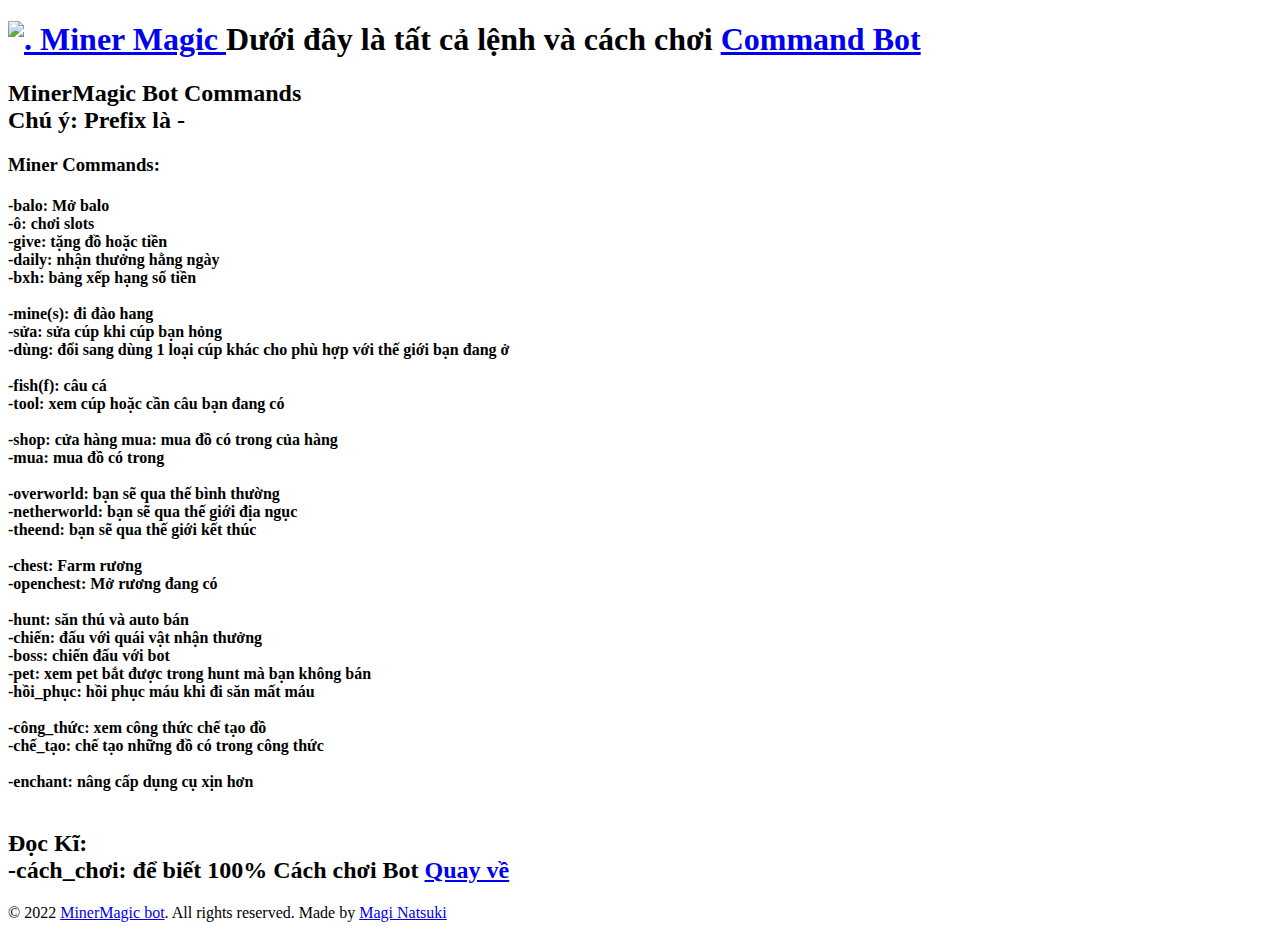
==== about.html @ 50776cfc "Add files via upload" ====
<!DOCTYPE html>
<html>
<head>
	<meta charset="utf-8">
	<meta name="viewport" content="width=device-width, initial-scale=1">
	<title>About Cách Chơi</title>
    <link rel="icon" href="https://image.lag.vn/upload/news/19/08/31/fhbtg_PKHI.jpg" />
    <link href="about.css" rel="stylesheet">

    <!-- link css hay animation giúp làm đẹp web hơn -->
    <link
      href="https://cdn.jsdelivr.net/npm/bootstrap@5.0.0-beta3/dist/css/bootstrap.min.css"
      rel="stylesheet"
      integrity="sha384-eOJMYsd53ii+scO/bJGFsiCZc+5NDVN2yr8+0RDqr0Ql0h+rP48ckxlpbzKgwra6"
      crossorigin="anonymous"
    />


</head>
<body>

	<div>
		<h1 class="tieude">
			<a id="daude" class="navbar-brand" href="#">
			            <img src="https://cdn.discordapp.com/avatars/895992562714824755/8bc21702e89a208ddfeadf4882bdf18c.webp?size=1024" alt="." width="30" height="30" class="d-inline-block align-text-top">
			            Miner Magic
			 </a>

			Dưới đây là tất cả lệnh và cách chơi
			<a class="navbar-brand" href="#command_miners">Command Bot</a>
		</h1>
		<h2 class="tieudenho1">
			MinerMagic Bot Commands<br>
			Chú ý: Prefix là -
		</h2>
		<h3 class="command_miner" id="command_miners">
			Miner Commands:
		</h3>
		
		<div class="command"></div>
		<div class="command_dulieu">
		  <div class="block">
			<h4 class="command_dulieu_text">
				-balo: Mở balo<br>
				-ô: chơi slots<br>
				-give: tặng đồ hoặc tiền<br>
	            -daily: nhận thưởng hằng ngày<br>
	            -bxh: bảng xếp hạng số tiền<br><br>

	            -mine(s): đi đào hang<br>
	            -sửa: sửa cúp khi cúp bạn hỏng<br>
	            -dùng: đổi sang dùng 1 loại cúp khác cho phù hợp với thế giới bạn đang ở<br><br>

	            -fish(f): câu cá<br>
	            -tool: xem cúp hoặc cần câu bạn đang có<br><br>

				-shop: cửa hàng mua: mua đồ có trong của hàng<br>
				-mua: mua đồ có trong <br><br>

	            -overworld: bạn sẽ qua thế bình thường<br>
	            -netherworld: bạn sẽ qua thế giới địa ngục<br>
	            -theend: bạn sẽ qua thế giới kết thúc<br><br>
	            
	            -chest: Farm rương<br>
	            -openchest: Mở rương đang có<br><br>

	            -hunt: săn thú và auto bán<br>
	            -chiến: đấu với quái vật nhận thưởng<br>
	            -boss: chiến đấu với bot<br>
	            -pet: xem pet bắt được trong hunt mà bạn không bán<br>
	            -hồi_phục: hồi phục máu khi đi săn mất máu<br><br>

	            -công_thức: xem công thức chế tạo đồ<br>
	            -chế_tạo: chế tạo những đồ có trong công thức<br><br>

	            -enchant: nâng cấp dụng cụ xịn hơn<br><br>

			</h4>
				<h2 class="command_dulieu_text2">

				Đọc Kĩ:<br>
		        -cách_chơi: để biết 100% Cách chơi Bot
		        <a class="exi" href="#daude">Quay về</a>

	    	</h2>
	     </div>
		</div>
		<div>
		</div>
	</div>
    <div class="footer">
              <p>
                © 2022
                <a href="https://discord.com/api/oauth2/authorize?client_id=895992562714824755&permissions=8&scope=bot"
                  >MinerMagic bot</a
                >. All rights reserved. Made by
                <a href="https://discord.gg/cJA3XcB8M4">Magi Natsuki</a>
                
              </p>
      </div>

</body>
</html>
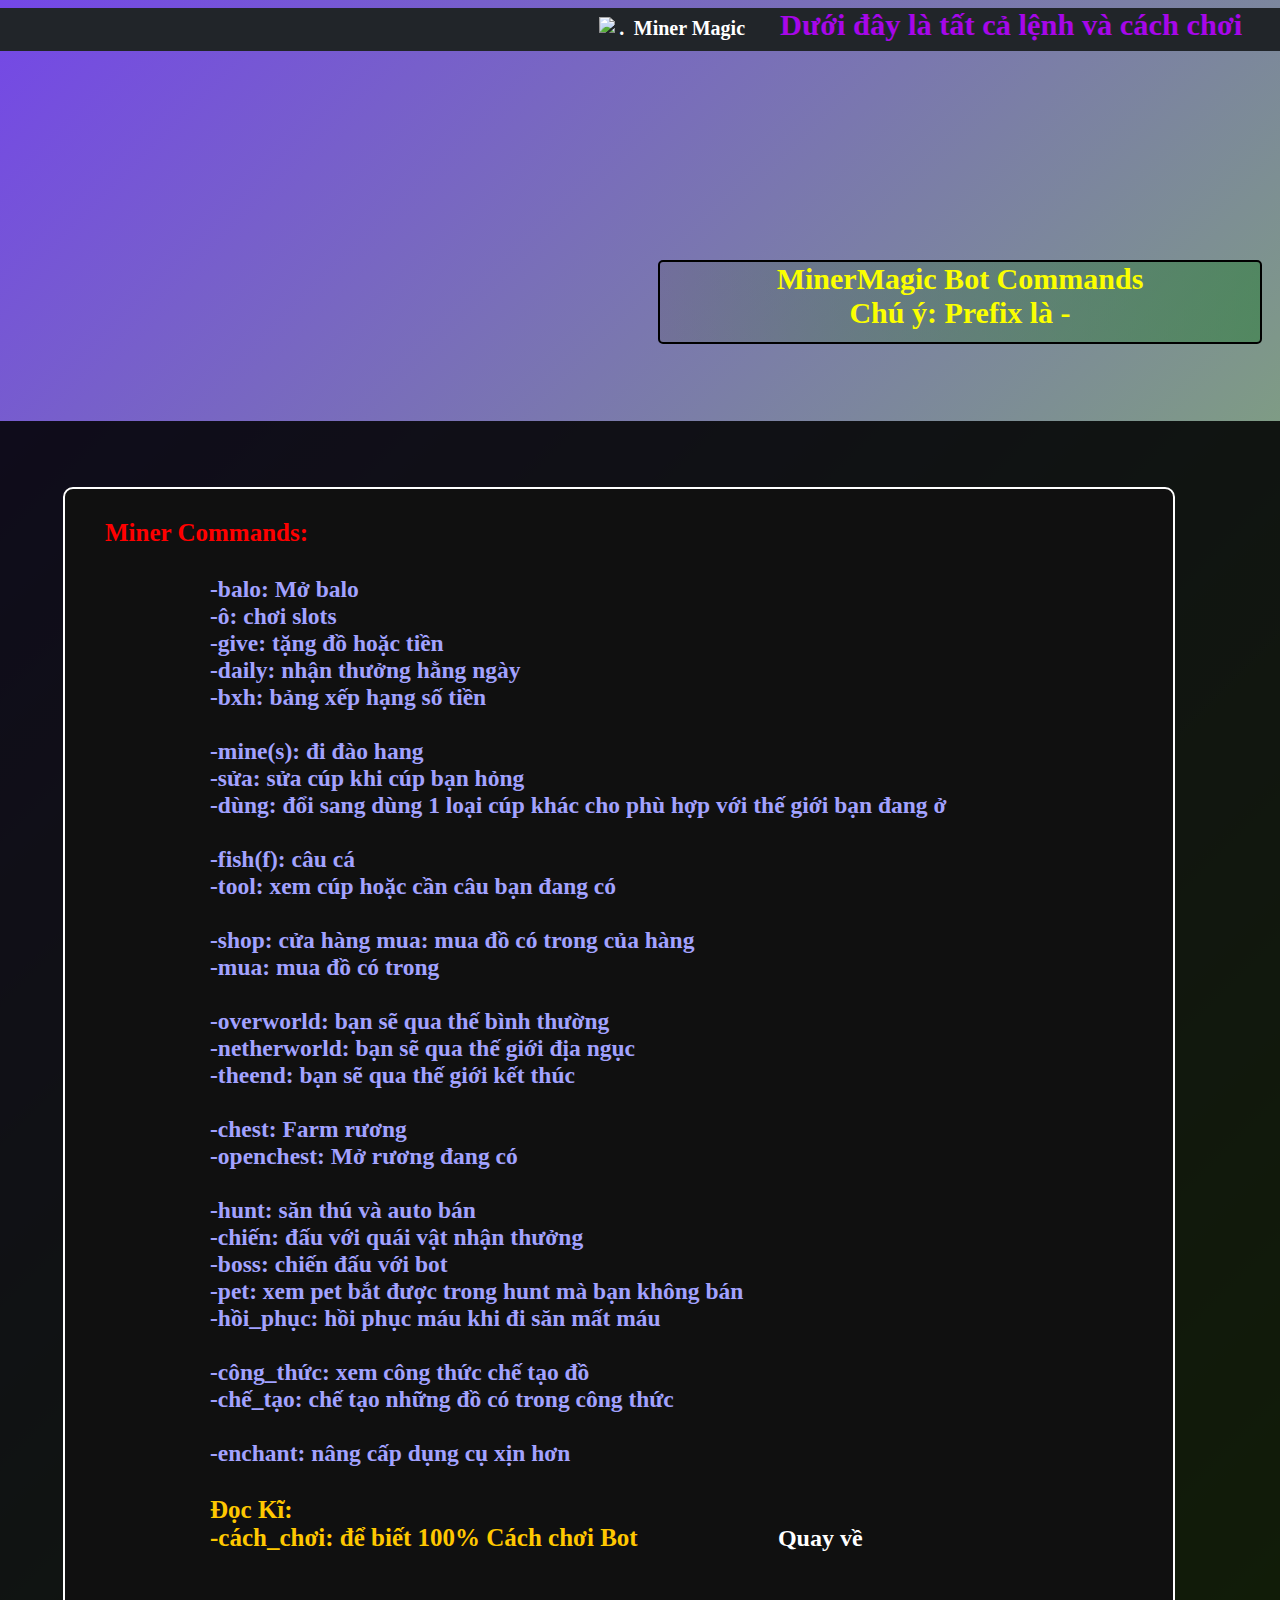
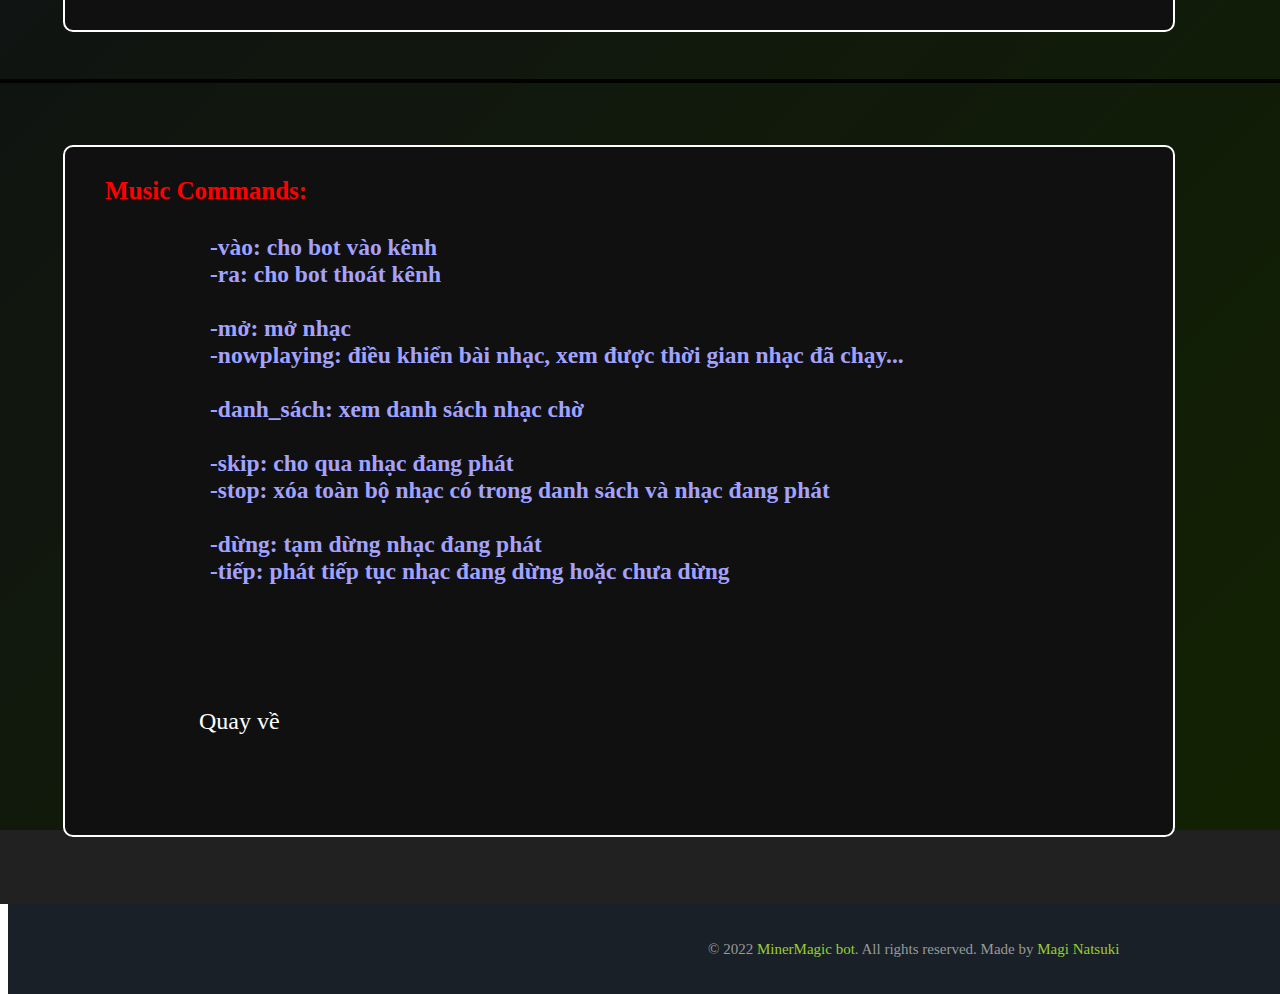
==== commit 4f7d5ee8: "Add files via upload" ====
--- a/about.html
+++ b/about.html
@@ -27,7 +27,11 @@
 			 </a>
 
 			Dưới đây là tất cả lệnh và cách chơi
-			<a class="navbar-brand" href="#command_miners">Command Bot</a>
+			<h3 class="chp2 navbar-brand">
+				Lối Tắt đến các lệnh<br><br>
+				<a class="back navbar-brand" href="#command_miners">Miner Command<br><br></a>
+				<a class="back navbar-brand" href="#command_musics">Music Command</a>
+			</h3>
 		</h1>
 		<h2 class="tieudenho1">
 			MinerMagic Bot Commands<br>
@@ -41,7 +45,7 @@
 		<div class="command_dulieu">
 		  <div class="block">
 			<h4 class="command_dulieu_text">
-				-balo: Mở balo<br>
+				<br>-balo: Mở balo<br>
 				-ô: chơi slots<br>
 				-give: tặng đồ hoặc tiền<br>
 	            -daily: nhận thưởng hằng ngày<br>
@@ -85,9 +89,34 @@
 	    	</h2>
 	     </div>
 		</div>
-		<div>
+	</div>
+
+
+		<h3 class="command_miner" id="command_musics">
+			Music Commands:
+		</h3>
+		
+		<div class="command"></div>
+		<div class="command_dulieu2">
+		  <div class="block2">
+			<h4 class="command_dulieu_text">
+				<br>-vào: cho bot vào kênh<br>
+				-ra: cho bot thoát kênh<br><br>
+				-mở: mở nhạc<br>
+				-nowplaying: điều khiển bài nhạc, xem được thời gian nhạc đã chạy...<br><br>
+                -danh_sách: xem danh sách nhạc chờ<br><br>
+                -skip: cho qua nhạc đang phát<br>
+                -stop: xóa toàn bộ nhạc có trong danh sách và nhạc đang phát<br><br>
+                -dừng: tạm dừng nhạc đang phát<br>
+                -tiếp: phát tiếp tục nhạc đang dừng hoặc chưa dừng<br>
+
+			</h4>
+		        <a class="exi" href="#daude">Quay về</a>
+
+	     </div>
 		</div>
 	</div>
+
     <div class="footer">
               <p>
                 © 2022
--- a/about.css
+++ b/about.css
@@ -0,0 +1,172 @@
+body {
+	background: linear-gradient(-45deg, #8bff11, #7447e7) no-repeat;
+	height: 2414px;
+	width: 1795px;
+}
+
+
+.block {
+	background: #101010;
+    margin: -10px 63px -92px;
+    height: 1141px;
+    width: 1108px;
+    border: 2px solid white;
+    border-radius: 10px;
+}
+
+#command_miners {
+  margin-top: 100px;
+}
+
+.footer {
+    background: #192027;
+    padding: 32px 700px;
+    width: 1903px;
+}
+
+.footer p {
+    margin: 0;
+    line-height: 26px;
+    font-size: 15px;
+    color: #999;
+}
+
+.footer p a {
+  color: yellowgreen;
+  text-decoration: none;
+}
+
+
+.footer p a:hover {
+  color: red;
+}
+
+
+.tieude {
+    background: #212529;
+    margin: 0px -108px 44px;
+    height: 43px;
+    text-align: center;
+    color: #a707e9;
+    font-size: 1.9em;
+}
+
+.navbar-brand {
+    margin: 10px 30px 10px;
+    font-size: 1.25rem;
+    text-decoration: none;
+    color: white;
+}
+
+.exi {
+/*	background: linear-gradient(136deg, #8b1b02, #200034);
+	border: 2px solid orange;
+	border-radius: 5px;*/
+    margin: 61px 134px 53px;
+    font-size: 24px;
+    text-decoration: none;
+    color: white;
+}
+
+
+.d-inline-block {
+    display: inline-block!important;
+}
+.align-text-top {
+    vertical-align: text-top!important;
+}
+
+.tieudenho1 {
+	background: linear-gradient(90deg, #5656563b, #3c814bab) no-repeat;
+	margin: 8px 650px 175px;
+	height: 80px;
+	width: 600px;
+	border: 2px solid black;
+	border-radius: 5px;
+	text-align: center;
+	font-size: 30px;
+	color: #fbff00;
+}
+
+
+.command_miner {
+    margin: 94px 97px -67px;
+    font-size: 25px;
+    color: #ff0000;
+}
+
+.command {
+	background: #000000de;
+    height: 66px;
+    width: 1923px;
+    margin: -126px -21px -22px;
+}
+
+.block2 {
+    background: #101010;
+    margin: -10px 63px -92px;
+    height: 688px;
+    width: 1108px;
+    border: 2px solid white;
+    border-radius: 10px;
+}
+
+
+.command_dulieu {
+	background: #000000de;
+	height: 1196px;
+	width: 1911px;
+	color: #a2a2ff;
+    margin: 22px -8px 0px;
+}
+
+
+.command_dulieu2 {
+    background: #000000de;
+    height: 759px;
+    width: 1911px;
+    color: #a2a2ff;
+    margin: 22px -8px 0px;
+}
+
+
+.command_dulieu_text {
+	font-size: 23.5px;
+	margin: 0px 145px 123px;
+	padding-top: 60px;
+}
+
+.command_dulieu_text2 {
+	color: #ffc800;
+	font-size: 25px;
+	margin: -181px 145px 97px;
+	padding-top: 60px;
+}
+
+
+
+
+.back {
+  background: #212529;
+  visibility: hidden;
+  transition: 0.5s;
+  transition-delay: 0.4s;
+  margin: 10px 17px 10px;
+
+}
+
+.chp2:hover .back {
+  font-size: 20px;
+  color: #FF0000;
+  margin: 0 10 5px; 
+  visibility: visible;
+
+}
+
+
+.chp2 {
+  font-size: 20px;
+  color: white;
+  margin: -82px 1292px -14px;
+}
+
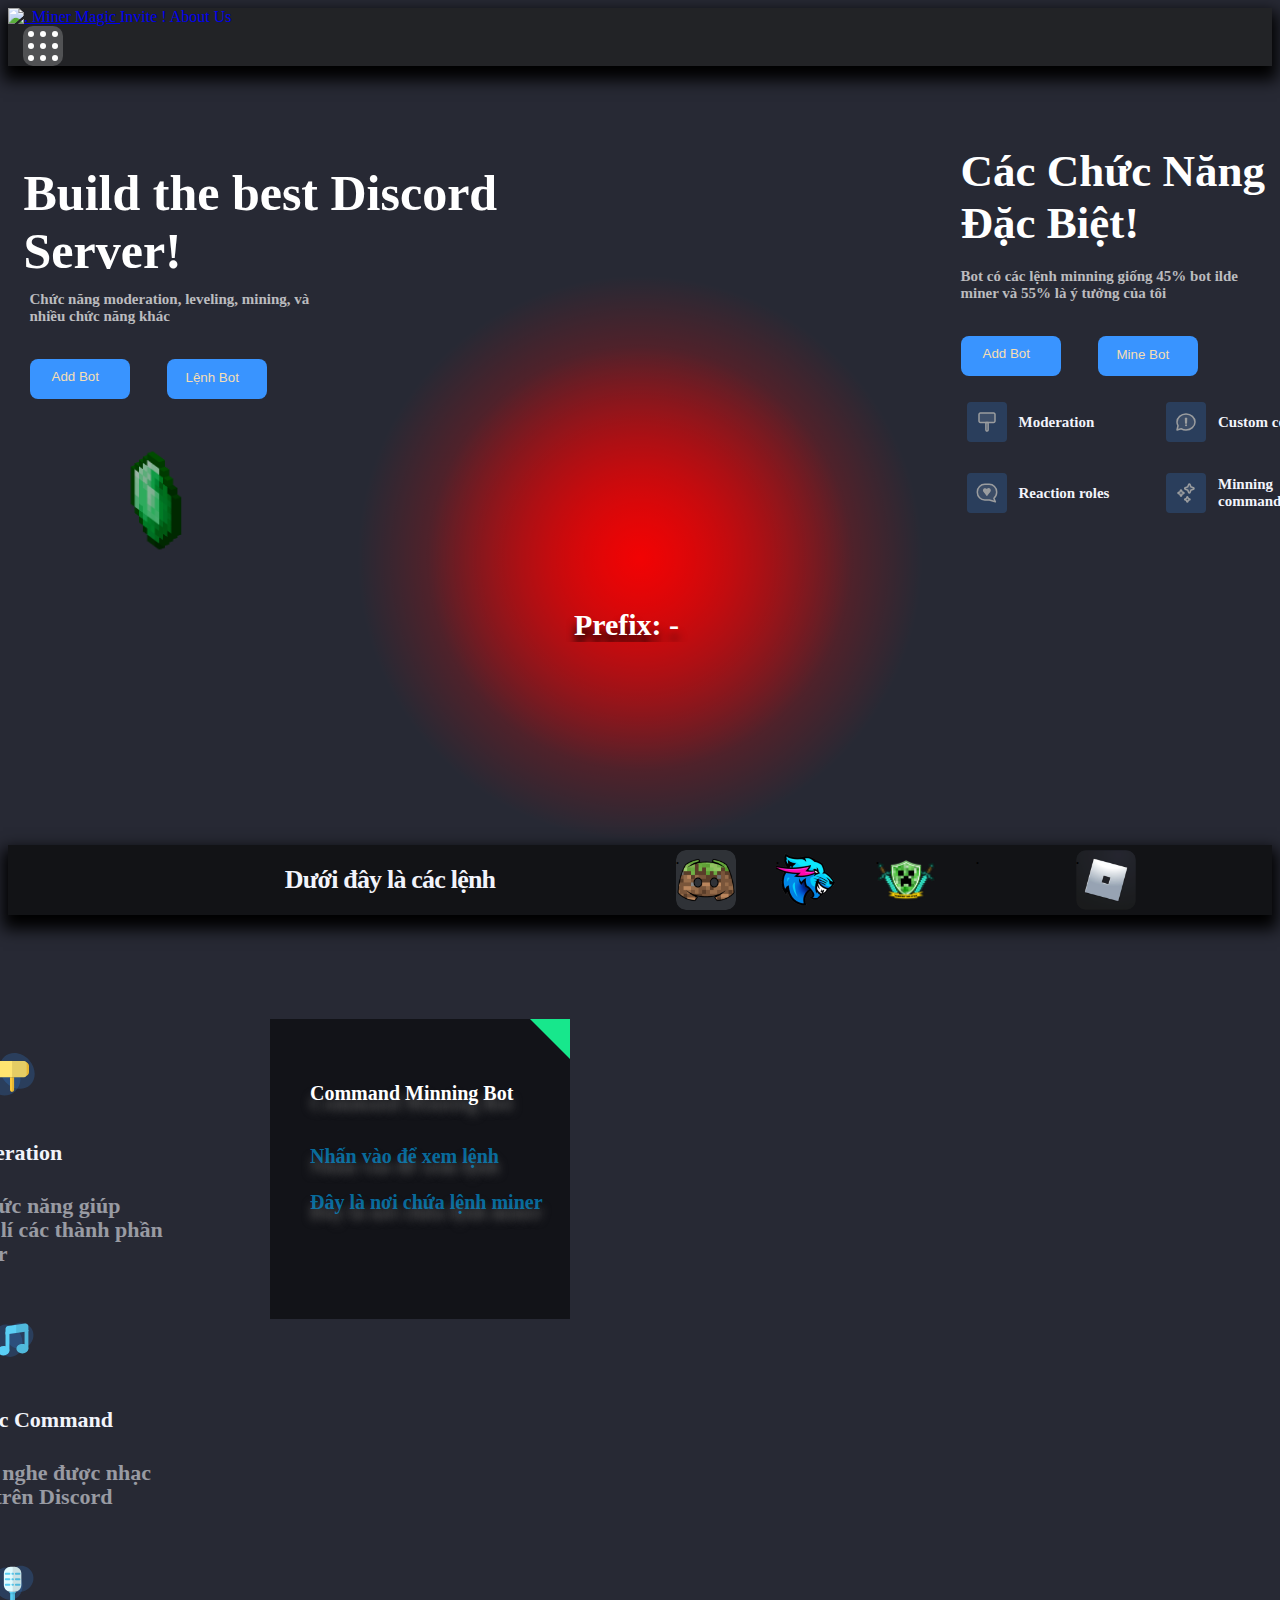
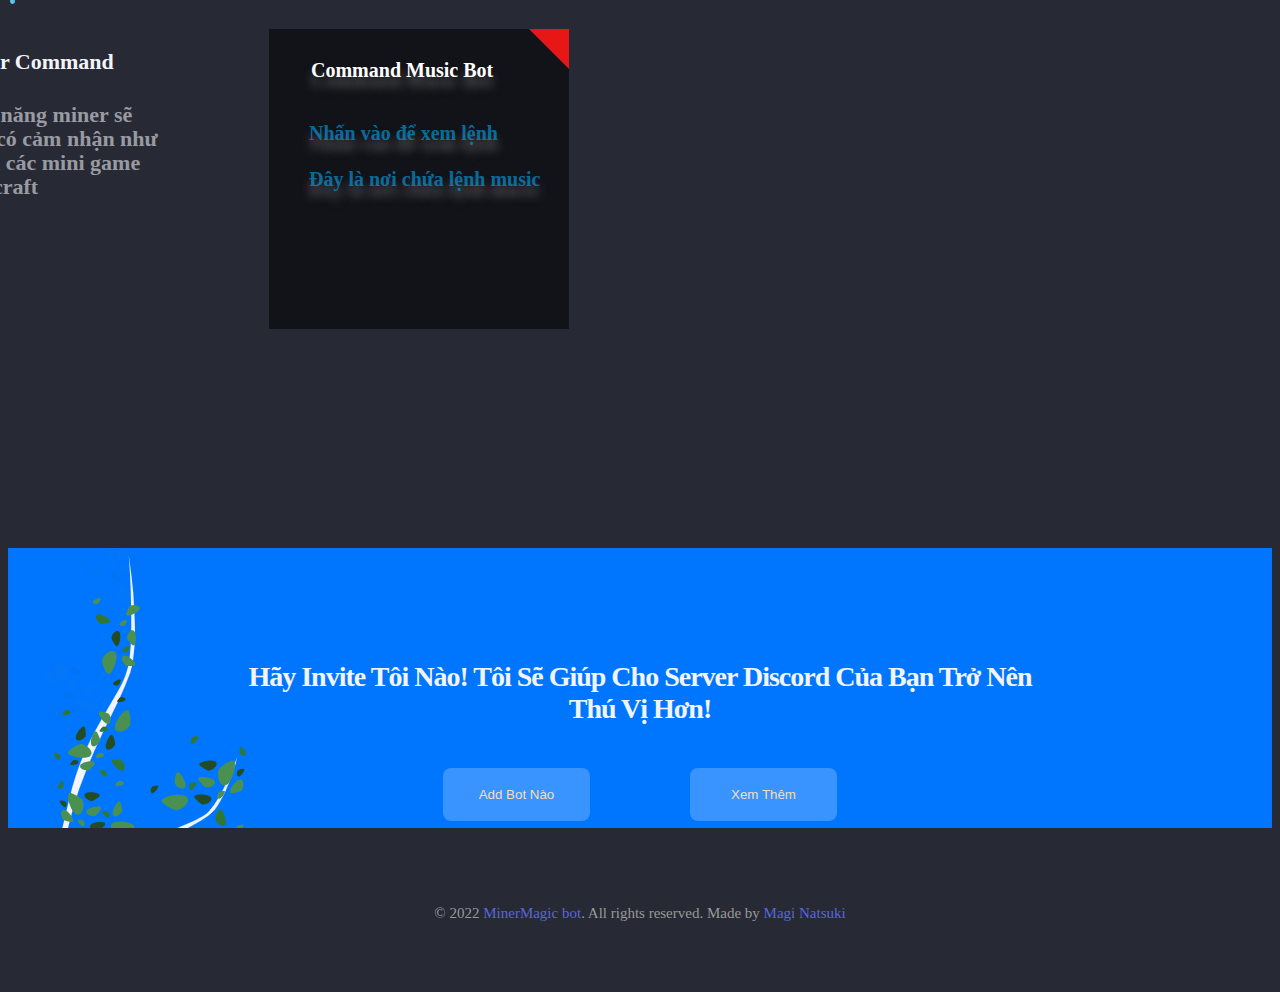
==== commit 0f81283c: "Add files via upload" ====
--- a/about.html
+++ b/about.html
@@ -17,116 +17,346 @@
 
 
 </head>
-<body>
-
-	<div>
-		<h1 class="tieude">
-			<a id="daude" class="navbar-brand" href="#">
-			            <img src="https://cdn.discordapp.com/avatars/895992562714824755/8bc21702e89a208ddfeadf4882bdf18c.webp?size=1024" alt="." width="30" height="30" class="d-inline-block align-text-top">
-			            Miner Magic
-			 </a>
-
-			Dưới đây là tất cả lệnh và cách chơi
-			<h3 class="chp2 navbar-brand">
-				Lối Tắt đến các lệnh<br><br>
-				<a class="back navbar-brand" href="#command_miners">Miner Command<br><br></a>
-				<a class="back navbar-brand" href="#command_musics">Music Command</a>
-			</h3>
-		</h1>
-		<h2 class="tieudenho1">
-			MinerMagic Bot Commands<br>
-			Chú ý: Prefix là -
-		</h2>
-		<h3 class="command_miner" id="command_miners">
-			Miner Commands:
-		</h3>
-		
-		<div class="command"></div>
-		<div class="command_dulieu">
-		  <div class="block">
-			<h4 class="command_dulieu_text">
-				<br>-balo: Mở balo<br>
-				-ô: chơi slots<br>
-				-give: tặng đồ hoặc tiền<br>
-	            -daily: nhận thưởng hằng ngày<br>
-	            -bxh: bảng xếp hạng số tiền<br><br>
-
-	            -mine(s): đi đào hang<br>
-	            -sửa: sửa cúp khi cúp bạn hỏng<br>
-	            -dùng: đổi sang dùng 1 loại cúp khác cho phù hợp với thế giới bạn đang ở<br><br>
-
-	            -fish(f): câu cá<br>
-	            -tool: xem cúp hoặc cần câu bạn đang có<br><br>
-
-				-shop: cửa hàng mua: mua đồ có trong của hàng<br>
-				-mua: mua đồ có trong <br><br>
-
-	            -overworld: bạn sẽ qua thế bình thường<br>
-	            -netherworld: bạn sẽ qua thế giới địa ngục<br>
-	            -theend: bạn sẽ qua thế giới kết thúc<br><br>
-	            
-	            -chest: Farm rương<br>
-	            -openchest: Mở rương đang có<br><br>
-
-	            -hunt: săn thú và auto bán<br>
-	            -chiến: đấu với quái vật nhận thưởng<br>
-	            -boss: chiến đấu với bot<br>
-	            -pet: xem pet bắt được trong hunt mà bạn không bán<br>
-	            -hồi_phục: hồi phục máu khi đi săn mất máu<br><br>
-
-	            -công_thức: xem công thức chế tạo đồ<br>
-	            -chế_tạo: chế tạo những đồ có trong công thức<br><br>
-
-	            -enchant: nâng cấp dụng cụ xịn hơn<br><br>
-
-			</h4>
-				<h2 class="command_dulieu_text2">
-
-				Đọc Kĩ:<br>
-		        -cách_chơi: để biết 100% Cách chơi Bot
-		        <a class="exi" href="#daude">Quay về</a>
-
-	    	</h2>
-	     </div>
-		</div>
+<body class="body">
+
+    <section class="main">
+      <nav class="navbar navbar-dark bg-dark2">
+        <div class="container-fluid">
+          <a class="navbar-brand" href="#">
+            <img
+              src="/logo.gif"
+              alt="."
+              width="30"
+              height="30"
+              class="d-inline-block align-text-top"
+            />
+            Miner Magic
+
+		  <a class="thanhdau" href="./invite.html">Invite !</a>
+		  <a class="thanhdau" href="./about.html"> About Us</a>
+          </a>
+          <div class="d-flex nav-links">
+            <div class="kho">
+            	<span style="--i:0;--x:-1;--y:0"><ion-icon name="home-outline"></ion-icon></span>
+
+            	<span style="--i:1;--x:1;--y:0"><ion-icon name="game-controller-outline"></ion-icon></span>
+
+            	<span style="--i:2;--x:0;--y:-1"><ion-icon name="chatbox-ellipses-outline"></ion-icon></span>
+
+            	<span style="--i:3;--x:0;--y:1"><ion-icon name="rocket-outline"></ion-icon></span>
+
+            	<span style="--i:4;--x:1;--y:1"><ion-icon name="logo-discord"></ion-icon></span>
+
+            	<span style="--i:5;--x:-1;--y:-1"><ion-icon name="logo-youtube"></ion-icon></span>
+
+            	<span style="--i:6;--x:0;--y:0"></span>
+            	<span style="--i:7;--x:-1;--y:1"></span>
+            	<span style="--i:8;--x:1;--y:-1"></span>
+            </div>
+
+						<script type="module" src="https://unpkg.com/ionicons@5.5.2/dist/ionicons/ionicons.esm.js"></script>
+						<script nomodule src="https://unpkg.com/ionicons@5.5.2/dist/ionicons/ionicons.js"></script>
+
+            <script>
+            	var kho = document.querySelector('.kho')
+            	kho.addEventListener('click', function(){
+					kho.classList.toggle('active')
+				})
+            </script>
+
+          </div>
+        </div>
+      </nav>
+      <section class="can-giua-2">
+
+	      <div>
+	      	<h2 class="xx1">
+	      		Build the best Discord Server!
+	      	</h2>
+	      	<h3 class="xx2">
+	      		Chức năng moderation, leveling, mining, và nhiều chức năng khác
+	      		<button class="bt1">
+	      			<div>
+	      				<a class="bt2" href="https://discord.com/oauth2/authorize?client_id=895992562714824755&permissions=8&scope=bot" target="_blank">
+	      					Add Bot
+	      				</a>
+	      			</div>
+	      		</button>
+	      		<button class="bt4">
+					<div>
+						<a class="bt3" href="#lenhcommand">
+							Lệnh Bot
+						</a>
+					</div>
+				</button>
+				<div>
+					<img class="gif1" src="emeral.gif">
+				</div>
+
+	      	</h3>
+
+	      </div>
+
+      	<div class="icon1">
+			<h2 class="bts1">
+				Các Chức Năng Đặc Biệt!
+			</h2>
+			<h3 class="bts2">
+				Bot có các lệnh minning giống 45% bot ilde miner và 55% là ý tưởng của tôi 
+
+				<button class="bt1">
+					<div>
+						<a class="bt2" href="https://discord.com/oauth2/authorize?client_id=895992562714824755&permissions=8&scope=bot" target="_blank">
+							Add Bot
+						</a>
+					</div>
+				</button>
+				<button class="bt4">
+				  <div>
+					  <a class="bt3" href="#lenhcommand">
+						  Mine Bot
+					  </a>
+				  </div>
+			  </button>
+			  <ul class="ctx1">
+				<li class="css1">
+					<div class="css2">
+						<svg width="24" height="24" viewBox="0 0 24 24" fill="none" xmlns="http://www.w3.org/2000/svg" class="sc-m9d8o3-0 lptRSg sc-ryr2ry-3 BGglx" main="#9B9D9F">
+							<path d="M20 4.512v6.445c0 .401-.148.786-.41 1.07-.264.283-.62.442-.993.442H5.403c-.372 0-.73-.16-.992-.443A1.574 1.574 0 014 10.957V4.512c0-.4.148-.786.41-1.07.264-.283.62-.442.993-.442h13.281c.357.024.692.194.936.475.245.28.38.652.38 1.037z" fill="#A6AAAD" stroke="#9B9D9F" data-stroke="main" stroke-width="1.5" stroke-linecap="round" stroke-linejoin="round" fill-opacity="0.16">
+						</path>
+						<path d="M10.897 12.47h2.235v7.3c.004.161-.023.322-.078.473a1.21 1.21 0 01-.244.402 1.11 1.11 0 01-.371.267 1.073 1.073 0 01-1.225-.263 1.249 1.249 0 01-.326-.848v-7.3l.01-.032z" fill="#A6AAAD" stroke="#9B9D9F" data-stroke="main" stroke-width="1.5" stroke-linecap="round" stroke-linejoin="round" fill-opacity="0.16">
+						</path>
+					</svg>
+					</div>
+					<span>Moderation</span>
+				</li>
+
+				<li class="css1">
+					<div class="css2">
+						<svg width="24" height="24" viewBox="0 0 24 24" fill="none" xmlns="http://www.w3.org/2000/svg" class="sc-m9d8o3-0 lptRSg sc-ryr2ry-3 BGglx" main="#9B9D9F">
+							<path d="M12 4c-4.971 0-9 3.585-9 8 .016 1.342.378 2.643 1.036 3.713L3 20l4.143-1.276C8.668 19.577 10.325 20.013 12 20c4.971 0 9-3.585 9-8s-4.029-8-9-8z" fill="#9B9D9F" data-fill="main" stroke="#9B9D9F" data-stroke="main" stroke-width="1.5" stroke-linecap="round" stroke-linejoin="round" fill-opacity="0.16">
+							</path>
+							<path d="M12.05 7.65h-.84a.44.44 0 00-.39.49l.18 5.25a.43.43 0 00.38.45h1.28a.43.43 0 00.38-.45l.21-5.25a.439.439 0 00-.39-.49h-.81zM12.06 16.35a1.08 1.08 0 100-2.16 1.08 1.08 0 000 2.16z" fill="#9B9D9F" data-fill="main">
+							</path>
+						</svg>					
+					</div>
+					<span>Custom commands</span>
+				</li>
+
+				<li class="css1">
+					<div class="css2">
+						<svg width="24" height="24" viewBox="0 0 24 24" fill="none" xmlns="http://www.w3.org/2000/svg" class="sc-m9d8o3-0 lptRSg sc-ryr2ry-3 BGglx" main="#9B9D9F">
+							<path d="M21.65 11.46v-.74a7.46 7.46 0 00-7.46-7.46H9.81a7.46 7.46 0 00-7.46 7.46v.74a7.46 7.46 0 007.46 7.45h4.55l6 1.83-1.49-3.5a7.45 7.45 0 002.78-5.78z" fill="#9B9D9F" data-fill="main" stroke="#9B9D9F" data-stroke="main" stroke-width="1.5" stroke-linecap="round" stroke-linejoin="round" fill-opacity="0.16">
+							</path>
+							<path d="M14.54 7.35a2.22 2.22 0 00-2.66.73 2.21 2.21 0 00-2.65-.73 2 2 0 00-1.11 1.09 2.19 2.19 0 002 3.1 2.17 2.17 0 001.77-.91 2.19 2.19 0 003.77-2.19 2 2 0 00-1.12-1.09z" fill="#9B9D9F" data-fill="main">
+						</path>
+						<path d="M8.32 10.6h7.13l-3.37 4.31a.278.278 0 01-.35.083.28.28 0 01-.1-.083L8.32 10.6z" fill="#9B9D9F" data-fill="main">
+						</path>
+					</svg>
+					</div>
+					<span>Reaction roles</span>
+				</li>
+
+				<li class="css1">
+					<div class="css2">
+						<svg width="24" height="24" viewBox="0 0 24 24" fill="none" xmlns="http://www.w3.org/2000/svg" class="sc-m9d8o3-0 lptRSg sc-ryr2ry-3 BGglx" main="#9B9D9F">
+							<path d="M12.877 16.168c.152-.414.76-.414.913 0l.417 1.134a.476.476 0 00.294.285l1.176.401c.43.147.43.734 0 .88l-1.176.403a.476.476 0 00-.294.284l-.417 1.134c-.152.415-.76.415-.913 0l-.417-1.134a.476.476 0 00-.295-.284l-1.176-.402a.462.462 0 010-.88l1.176-.402a.476.476 0 00.295-.285l.417-1.134zM14.64 3.473c.231-.63 1.156-.63 1.387 0l.794 2.16c.074.202.239.36.448.432l2.24.766a.702.702 0 010 1.338l-2.24.766a.724.724 0 00-.448.432l-.794 2.16c-.231.63-1.156.63-1.388 0l-.793-2.16a.723.723 0 00-.448-.432l-2.241-.766a.702.702 0 010-1.338l2.24-.766a.723.723 0 00.448-.432l.794-2.16zM6.486 9.363a.545.545 0 011.028 0l.468 1.323a.545.545 0 00.332.332l1.323.468a.545.545 0 010 1.028l-1.323.468a.545.545 0 00-.332.332l-.468 1.323a.545.545 0 01-1.028 0l-.468-1.323a.545.545 0 00-.332-.332l-1.323-.468a.545.545 0 010-1.028l1.323-.468a.545.545 0 00.332-.332l.468-1.323z" fill="#9B9D9F" data-fill="main" fill-opacity="0.16">
+							</path>
+							<path d="M12.877 16.168c.152-.414.76-.414.913 0l.417 1.134a.476.476 0 00.294.285l1.176.401c.43.147.43.734 0 .88l-1.176.403a.476.476 0 00-.294.284l-.417 1.134c-.152.415-.76.415-.913 0l-.417-1.134a.476.476 0 00-.295-.284l-1.176-.402a.462.462 0 010-.88l1.176-.402a.476.476 0 00.295-.285l.417-1.134zM14.64 3.473c.231-.63 1.156-.63 1.387 0l.794 2.16c.074.202.239.36.448.432l2.24.766a.702.702 0 010 1.338l-2.24.766a.724.724 0 00-.448.432l-.794 2.16c-.231.63-1.156.63-1.388 0l-.793-2.16a.723.723 0 00-.448-.432l-2.241-.766a.702.702 0 010-1.338l2.24-.766a.723.723 0 00.448-.432l.794-2.16zM6.486 9.363a.545.545 0 011.028 0l.468 1.323a.545.545 0 00.332.332l1.323.468a.545.545 0 010 1.028l-1.323.468a.545.545 0 00-.332.332l-.468 1.323a.545.545 0 01-1.028 0l-.468-1.323a.545.545 0 00-.332-.332l-1.323-.468a.545.545 0 010-1.028l1.323-.468a.545.545 0 00.332-.332l.468-1.323z" stroke="#9B9D9F" data-stroke="main" stroke-width="1.5" stroke-linejoin="round">
+							</path>
+						</svg>
+					</div>
+					<span>Minning commands</span>
+				</li>
+
+			  </ul>
+
+			</h3>
+
+      		<!-- <img class="im1" src="ender.png"> -->
+<!--       		<img class="im2" src="ender2.png">
+ -->      		<ion-icon name="logo-discord"></ion-icon>
+      		<h2 class="pre">
+      			Prefix: -
+      		</h2>
+      	</div>
+
+      </section>
+
+
+      <div class="can thanhdai1">
+  			<h2 class="ub1">Dưới đây là các lệnh</h2>
+				<ul class="ul1">
+					<li class="li1">.</li>
+					<li class="li2">.</li>
+					<li class="li3">.</li>
+					<li class="li4">.</li>
+					<li class="li5">.</li>
+				</ul>
+
+      </div>
+	  <section class="can">
+
+		<div class="guka">
+			<div>
+				<svg class="sass" width="48" height="48" fill="none" xmlns="http://www.w3.org/2000/svg" viewBox="0 0 48 48" class="sc-m9d8o3-0 dVztVW"><path d="M26.226 41.154c6.295-5.894 6.94-15.568 1.44-21.607s-15.062-6.156-21.357-.262-6.94 15.568-1.44 21.607 15.062 6.156 21.357.262z" fill="rgba(57, 148, 255, 0.2)"></path><path d="M41.146 35.09c6.498-6.072 5.99-17.322-1.135-25.128C32.886 2.155 21.843.748 15.345 6.819c-6.498 6.071-5.99 17.322 1.135 25.128 7.125 7.807 18.168 9.214 24.666 3.143z" fill="rgba(57, 148, 255, 0.2)"></path><path d="M36.134 11.925H9.986c-2.135 0-3.865 1.75-3.865 3.91v6.51c0 2.16 1.73 3.91 3.865 3.91h26.148c2.134 0 3.865-1.75 3.865-3.91v-6.51c0-2.16-1.73-3.91-3.865-3.91z" fill="#FFCB39"></path><path opacity="0.1" d="M39.998 14.653v8.873c0 .724-.284 1.418-.79 1.93s-1.192.8-1.908.8H23.099V11.925H37.3c.715 0 1.401.287 1.907.799.506.511.79 1.205.791 1.929z" fill="#000"></path><path d="M37.605 13.617v11.026a2.616 2.616 0 01-.75 1.831 2.555 2.555 0 01-1.81.759h-24.03a2.53 2.53 0 01-1.812-.762 2.59 2.59 0 01-.745-1.837V13.617a2.614 2.614 0 01.746-1.835 2.555 2.555 0 011.811-.76h24.03c.057-.003.113-.003.17 0 .65.042 1.26.335 1.704.817.444.482.69 1.118.686 1.778z" fill="#FFE570"></path><path opacity="0.1" d="M37.604 13.617v11.027a2.616 2.616 0 01-.75 1.83 2.557 2.557 0 01-1.809.759H23.06V11.035h12.157a2.544 2.544 0 011.699.813c.443.48.69 1.112.69 1.769z" fill="#000"></path><path d="M21.026 27.218h4.067v12.547a2.07 2.07 0 01-.597 1.453 2.021 2.021 0 01-1.437.602c-.539 0-1.056-.216-1.437-.602a2.07 2.07 0 01-.596-1.455V27.216v.002z" fill="#FFCB39"></path><path opacity="0.1" d="M25.066 27.218v12.715a1.9 1.9 0 01-.545 1.33 1.858 1.858 0 01-1.315.552h-.239V27.218h2.1z" fill="#000"></path></svg>
+				<h4 class="dss">Moderation</h4>
+				<div class="uds">Có các chức năng giúp admin sử lí các thành phần phá server</div>
+			</div>
+			<div>
+				<svg class="sass" width="48" height="48" fill="none" xmlns="http://www.w3.org/2000/svg" viewBox="0 0 48 48" class="sc-m9d8o3-0 dVztVW"><path d="M37.001 31.188c6.627-3.462 9.367-11.4 6.12-17.728-3.245-6.33-11.25-8.653-17.876-5.191-6.627 3.462-9.367 11.4-6.12 17.728 3.246 6.33 11.25 8.653 17.876 5.191z" fill="rgba(57, 148, 255, 0.2)"></path><path d="M26.587 39.535c6.834-3.57 8.968-13.104 4.767-21.294-4.2-8.19-13.146-11.934-19.98-8.364-6.834 3.57-8.969 13.104-4.768 21.294 4.201 8.19 13.147 11.934 19.98 8.364z" fill="rgba(57, 148, 255, 0.2)"></path><path d="M14.484 39.431c3.27 0 5.922-2.084 5.922-4.656 0-2.572-2.651-4.657-5.922-4.657s-5.922 2.085-5.922 4.657 2.651 4.656 5.922 4.656zM33.412 37.379c3.27 0 5.922-2.085 5.922-4.657s-2.652-4.656-5.922-4.656c-3.271 0-5.923 2.085-5.923 4.656 0 2.572 2.652 4.657 5.923 4.657z" fill="#5ACFF5"></path><path d="M20.428 15.752h-3.91v19.103h3.91V15.752zM39.356 14.014h-3.754v18.788h3.754V14.014z" fill="#5ACFF5"></path><path d="M39.356 15.275l-22.838 3.318v-5.726c0-.69.246-1.355.693-1.876a2.833 2.833 0 011.74-.96L36.116 7.54a2.814 2.814 0 012.263.67 2.863 2.863 0 01.98 2.165l-.002 4.9z" fill="#5ACFF5"></path><path opacity="0.1" d="M36.114 7.54l-8.959 1.304v8.204l8.447-1.225v12.572a7.334 7.334 0 00-2.19-.33c-3.27 0-5.923 2.085-5.923 4.657s2.652 4.657 5.923 4.657c3.237 0 5.865-2.05 5.92-4.579h.024V10.375a2.885 2.885 0 00-.98-2.165 2.83 2.83 0 00-2.262-.67z" fill="#000"></path></svg>
+				<h4 class="dss">Music Command</h4>
+				<div class="uds">Giúp bạn nghe được nhạc trực tiếp trên Discord</div>
+			</div>
+
+			<div>
+				<svg class="sass" width="48" height="48" fill="none" xmlns="http://www.w3.org/2000/svg" viewBox="0 0 48 48" class="sc-m9d8o3-0 dVztVW"><path d="M37.001 31.19c6.627-3.463 9.368-11.4 6.121-17.73-3.246-6.33-11.25-8.653-17.877-5.19-6.627 3.462-9.367 11.4-6.12 17.728 3.246 6.33 11.25 8.654 17.876 5.191z" fill="rgba(57, 148, 255, 0.2)"></path><path d="M26.587 39.535c6.835-3.571 8.969-13.105 4.768-21.295-4.201-8.19-13.147-11.935-19.98-8.364-6.835 3.57-8.97 13.104-4.768 21.295 4.2 8.19 13.146 11.934 19.98 8.364z" fill="rgba(57, 148, 255, 0.2)"></path><path d="M21.183 33.179h4.787v9.337c0 .642-.252 1.258-.702 1.712-.45.455-1.06.71-1.697.71a2.388 2.388 0 01-1.696-.71 2.433 2.433 0 01-.703-1.712V33.18h.01z" fill="#5ACFF5"></path><path opacity="0.1" d="M25.97 33.179v9.335a2.406 2.406 0 01-.668 1.699 2.364 2.364 0 01-1.663.723h-.02V33.179h2.351z" fill="#000"></path><path opacity="0.1" d="M21.183 34.091h4.787v.809a.368.368 0 01-.37.373h-4.059a.368.368 0 01-.261-.11.375.375 0 01-.108-.263v-.809h.01z" fill="#000"></path><path d="M20.298 32.394h6.598v.608c0 .358-.14.702-.392.956a1.334 1.334 0 01-.948.396h-3.918c-.355 0-.696-.142-.947-.396a1.359 1.359 0 01-.393-.956v-.608z" fill="#5ACFF5"></path><path opacity="0.1" d="M26.899 32.394v.608c0 .358-.141.702-.393.956a1.334 1.334 0 01-.947.396h-1.94v-1.96h3.28z" fill="#000"></path><path d="M25.658 7.714h-4.12c-3.685 0-6.673 3.015-6.673 6.735v11.47c0 3.72 2.988 6.736 6.674 6.736h4.12c3.685 0 6.673-3.015 6.673-6.735V14.45c0-3.72-2.988-6.736-6.674-6.736z" fill="#E1FBFF"></path><path d="M20.52 13.762h-3.827a.82.82 0 00-.816.823v.434a.82.82 0 00.816.824h3.828a.82.82 0 00.816-.823v-.434a.82.82 0 00-.816-.824zM23.981 13.762h-.683a.875.875 0 00-.87.88v.322c0 .485.39.879.87.879h.683a.875.875 0 00.871-.88v-.322c0-.485-.39-.879-.87-.879zM30.588 13.762H26.76a.82.82 0 00-.816.823v.434a.82.82 0 00.816.824h3.828a.82.82 0 00.816-.823v-.434a.82.82 0 00-.816-.824zM20.52 19.27h-3.827a.82.82 0 00-.816.824v.434a.82.82 0 00.816.823h3.828a.82.82 0 00.816-.823v-.434a.82.82 0 00-.816-.824zM23.981 19.27h-.683a.875.875 0 00-.87.88v.322c0 .485.39.879.87.879h.683a.875.875 0 00.871-.88v-.322c0-.485-.39-.879-.87-.879zM30.588 19.27H26.76a.82.82 0 00-.816.824v.434a.82.82 0 00.816.823h3.828a.82.82 0 00.816-.823v-.434a.82.82 0 00-.816-.824zM20.52 24.657h-3.827a.82.82 0 00-.816.823v.434a.82.82 0 00.816.824h3.828a.82.82 0 00.816-.824v-.434a.82.82 0 00-.816-.823zM23.981 24.657h-.683a.875.875 0 00-.87.88v.321c0 .486.39.88.87.88h.683a.875.875 0 00.871-.88v-.322c0-.485-.39-.879-.87-.879zM30.588 24.657H26.76a.82.82 0 00-.816.823v.434a.82.82 0 00.816.824h3.828a.82.82 0 00.816-.824v-.434a.82.82 0 00-.816-.823z" fill="#5ACFF5"></path><path opacity="0.1" d="M32.31 14.45v11.47c0 .885-.174 1.761-.51 2.579a6.743 6.743 0 01-1.448 2.186 6.671 6.671 0 01-2.167 1.46 6.623 6.623 0 01-2.556.51H23.64V7.714h1.988c.877 0 1.745.173 2.556.511.81.338 1.547.834 2.167 1.46a6.744 6.744 0 011.449 2.185c.335.818.509 1.694.509 2.58z" fill="#000"></path></svg>
+				<h4 class="dss">Miner Command</h4>
+				<div class="uds">Các chức năng miner sẽ giúp bạn có cảm nhận như đang chơi các mini game của minecraft</div>
+			</div>
+
+		</div>
+
+		<div id="lenhcommand" class="command1">
+			<h2 class="text1">
+				<br>Command Minning Bot
+			</h2>
+			<h3 class="text2">
+				Nhấn vào để xem lệnh<br><br>
+				Đây là nơi chứa lệnh miner
+			</h3>
+
+			<h3 class="text3">
+						-balo: Mở balo<br>
+						-ô: chơi slots<br>
+						-give: tặng đồ hoặc tiền<br>
+				-daily: nhận thưởng hằng ngày<br>
+				-bxh: bảng xếp hạng số tiền<br><br>
+
+				-mine(s): đi đào hang<br>
+				-sửa: sửa cúp khi cúp bạn hỏng<br>
+				-dùng: đổi sang dùng 1 loại cúp khác cho phù hợp với thế giới bạn đang ở<br><br>
+
+				-fish(f): câu cá<br>
+				-tool: xem cúp hoặc cần câu bạn đang có<br><br>
+
+						-shop: cửa hàng mua: mua đồ có trong của hàng<br>
+						-mua: mua đồ có trong <br><br>
+
+				-overworld: bạn sẽ qua thế bình thường<br>
+				-netherworld: bạn sẽ qua thế giới địa ngục<br>
+				-theend: bạn sẽ qua thế giới kết thúc<br><br>
+				
+				-chest: Farm rương<br>
+				-openchest: Mở rương đang có<br><br>
+
+				-hunt: săn thú và auto bán<br>
+				-chiến: đấu với quái vật nhận thưởng<br>
+				-boss: chiến đấu với bot<br>
+				-pet: xem pet bắt được trong hunt mà bạn không bán<br>
+				-hồi_phục: hồi phục máu khi đi săn mất máu<br><br>
+
+				-công_thức: xem công thức chế tạo đồ<br>
+				-chế_tạo: chế tạo những đồ có trong công thức<br><br>
+
+				-enchant: nâng cấp dụng cụ xịn hơn<br><br>
+
+				<script>
+					var command1 = document.querySelector('#lenhcommand')
+					command1.onclick = function(){
+						command1.classList.toggle('khoilenh1')
+					}
+				</script>
+
+				<img class="immine" src="mine.png">
+				<img class="imbalo" src="balo.png">
+			</h3>
+
+		</div>
+
+
+		<div class="command2">
+			<h2 class="text4">
+				<br>Command Music Bot
+			</h2>
+			<h3 class="text5">
+				Nhấn vào để xem lệnh<br><br>
+				Đây là nơi chứa lệnh music
+			</h3>
+
+			<h3 class="text6">
+						-vào: cho bot vào kênh<br>
+						-ra: cho bot thoát kênh<br><br>
+						-mở: mở nhạc<br>
+						-nowplaying: điều khiển bài nhạc, xem được thời gian nhạc đã chạy...<br><br>
+				-danh_sách: xem danh sách nhạc chờ<br><br>
+				-skip: cho qua nhạc đang phát<br>
+				-stop: xóa toàn bộ nhạc có trong danh sách và nhạc đang phát<br><br>
+				-dừng: tạm dừng nhạc đang phát<br>
+				-tiếp: phát tiếp tục nhạc đang dừng hoặc chưa dừng<br>
+				<img class="implay" src="play.png">
+			</h3>
+
+			<script>
+				let command2 = document.querySelector('.command2')
+				command2.onclick = function(){
+					command2.classList.toggle('khoilenh2')
+				}
+			</script>
+
+		</div>
+<!-- 
+		<div class="ca2">
+			<img class="imnp" src="nowplaying.png">
+			<img class="imbalo" src="balo.png">
+		</div> -->
+<!-- 
+		<button class="can them">
+			<a class="xa1" href="">Xem Thêm</a>
+		</button> -->
+
+	  </section>
+	<div class="fgs">
+		<div class="fgh">
+			<h2 class="dg">
+				Hãy Invite Tôi Nào! Tôi Sẽ Giúp Cho Server Discord Của Bạn Trở Nên Thú Vị Hơn!
+			</h2>
+		</div>
+
+		<div class="fa">
+			<button class="sx1">
+				<div>
+					<a class="sx2" href="https://discord.com/oauth2/authorize?client_id=895992562714824755&permissions=8&scope=bot" target="_blank">
+						Add Bot Nào
+					</a>
+				</div>
+			</button>
+	
+			<button class="fd1">
+				<div>
+					<a class="fd2" href="">
+						Xem Thêm
+					</a>
+				</div>
+			</button>
+		</div>
+
 	</div>
-
-
-		<h3 class="command_miner" id="command_musics">
-			Music Commands:
-		</h3>
-		
-		<div class="command"></div>
-		<div class="command_dulieu2">
-		  <div class="block2">
-			<h4 class="command_dulieu_text">
-				<br>-vào: cho bot vào kênh<br>
-				-ra: cho bot thoát kênh<br><br>
-				-mở: mở nhạc<br>
-				-nowplaying: điều khiển bài nhạc, xem được thời gian nhạc đã chạy...<br><br>
-                -danh_sách: xem danh sách nhạc chờ<br><br>
-                -skip: cho qua nhạc đang phát<br>
-                -stop: xóa toàn bộ nhạc có trong danh sách và nhạc đang phát<br><br>
-                -dừng: tạm dừng nhạc đang phát<br>
-                -tiếp: phát tiếp tục nhạc đang dừng hoặc chưa dừng<br>
-
-			</h4>
-		        <a class="exi" href="#daude">Quay về</a>
-
-	     </div>
+	<div class="footer">
+		<div class="copyright-text">
+		  <p>
+			© 2022
+			<a href="https://discord.com/api/oauth2/authorize?client_id=895992562714824755&permissions=8&scope=bot"
+			  >MinerMagic bot</a
+			>. All rights reserved. Made by
+			<a href="https://discord.gg/cJA3XcB8M4">Magi Natsuki</a>
+			
+		  </p>
 		</div>
 	</div>
 
-    <div class="footer">
-              <p>
-                © 2022
-                <a href="https://discord.com/api/oauth2/authorize?client_id=895992562714824755&permissions=8&scope=bot"
-                  >MinerMagic bot</a
-                >. All rights reserved. Made by
-                <a href="https://discord.gg/cJA3XcB8M4">Magi Natsuki</a>
-                
-              </p>
-      </div>
+    </section>
+
 
 </body>
 </html>--- a/about.css
+++ b/about.css
@@ -1,172 +1,796 @@
-body {
-	background: linear-gradient(-45deg, #8bff11, #7447e7) no-repeat;
-	height: 2414px;
-	width: 1795px;
-}
-
-
-.block {
-	background: #101010;
-    margin: -10px 63px -92px;
-    height: 1141px;
-    width: 1108px;
-    border: 2px solid white;
+.body {
+/*    background-color: rgb(39, 41, 52);*/
+    background: rgb(39, 41, 52);
+}
+
+.can-giua-1 {
+    text-align: center!important;
+}
+
+
+.bg-dark2 {
+    background-color: rgb(34 33 33 / 75%);
+    box-shadow: rgb(0 0 0) 0px 9px 15px 5px;
+}
+
+
+
+.im1 {
+    margin: -236px 317px;
+    display: flex;
+    opacity: 0.5;
+    height: 477px;
+    width: 477px;
+}
+
+
+.kho {
+    position: relative;
+    width: 40px;
+    height: 40px;
+    background: #515254;
     border-radius: 10px;
-}
-
-#command_miners {
-  margin-top: 100px;
-}
+    cursor: pointer;
+    margin: 0px 15px;
+    display: flex;
+    justify-content: center;
+    align-items: center;
+    transition: 0.5s;
+    transition-delay: 0.8s;
+}
+
+.kho.active {
+    width: 80px;
+    height: 80px;
+    transition-delay: 0s;
+
+}
+
+
+.kho span {
+    position: absolute;
+    width: 6px;
+    height: 6px;
+    background: #fff;
+    display: flex;
+    justify-content: center;
+    align-items: center;
+    border-radius: 50%;
+    transform: translate(calc(12PX * var(--x)),
+    calc(12PX * var(--y)));
+    transition: transform 0.5s, width 0.5s,height 0.5s,
+    background 0.5s;
+    transition-delay: calc(0.1s * var(--i));
+}
+
+
+.kho.active span {
+    width: 18px;
+    height: 18px;
+    background: #333849;
+    transform: translate(calc(23px * var(--x)),
+    calc(23px * var(--y)));
+}
+
+
+.kho span ion-icon {
+    transition: 0.5s;
+    font-size: 0em;
+}
+
+.kho.active span ion-icon {
+    font-size: 10px;
+    color: white;
+}
+
+.kho.active span:hover ion-icon {
+    color: #2dfc52;
+}
+
+
+.ca2 {
+    justify-content: center;
+    align-items: center;
+    display: grid;
+    margin: 365px 323px -27px;
+    gap: 55px 191px;
+}
+
+
+.can {
+    justify-content: center;
+    align-items: center;
+    display: flex;
+    margin: 1303px 22px 706px;
+}
+
+.can-giua-2 {
+    position: relative;
+    display: flex;
+    justify-content: center;
+    align-items: center;
+    min-height: 100vh;
+    background-blend-mode: multiply;
+    /* animation: color1 5s linear infinite; */
+}
+
+/* @keyframes color1
+{
+    0%
+    {
+        filter: hue-rotate(0deg);
+    }
+    100%
+    {
+        filter: hue-rotate(360deg);
+    }
+} */
+
+
+.can-giua-2::before {
+    content: ' ';
+    position: absolute;
+    top: 50%;
+    left: 50%;
+    transform: translate(-50%,-50%);
+    width: 600px;
+    height: 600px;
+    background: radial-gradient(rgba(255, 0, 0, 0.75),
+    transparent,transparent);
+    border-radius: 50%;
+}
+
+
+.can-giua-2::after {
+    content: ' ';
+    position: absolute;
+    top: 50%;
+    left: 50%;
+    transform: translate(-50%,-50%);
+    width: 800px;
+    height: 800px;
+    background: radial-gradient(rgba(255, 0, 0, 0.75),
+    transparent,transparent);
+    border-radius: 50%;
+}
+
+
+.icon1 {
+    position: relative;
+    width: 175px;
+    height: 190px;
+    z-index: 1;
+    font-size: 150px;
+}
+
+.icon1 ion-icon {
+    filter: drop-shadow(0 20px 10px #000);
+    margin: -334px 5px 197px;
+}
+
+
+.pre {
+    text-align: center;
+    color: white;
+    font-size: 0.2em;
+    margin: -208px 0px 0px -27px;
+    text-shadow: 0 10px 10px #000;
+    overflow: hidden;
+    animation: text 5s linear infinite;
+}
+
+@keyframes text
+{
+    0%,90%,100%
+    {
+        width: 0px;
+    }
+    30%,60%
+    {
+        width: 210px;
+    }
+}
+
+
+
+.thanhdai1 {
+    display: flex;
+    background: #0a0a0ab3;
+    width: 100%;
+    height: 70px;
+    margin: -205px 0px -1199px 0px;
+    box-shadow: rgb(0 0 0) 0px 9px 15px 5px;
+}
+
+
+.ub1 {
+    position: relative;
+    display: flex;
+    -webkit-box-align: center;
+    align-items: center;
+    justify-content: center;
+    color: rgb(242, 244, 251);
+    font-size: 26px;
+    font-weight: 700;
+    letter-spacing: -0.8px;
+    margin: 0px 56px;
+    width: 30%;
+}
+
+
+.ul1 {
+    display: flex;
+    -webkit-box-align: center;
+    align-items: center;
+    list-style: none;
+    padding: 0px;
+    margin: 0px;
+}
+
+
+.li1 {
+    width: 60px;
+    height: 60px;
+    background: url(minecraft_discord.png) center center / contain no-repeat;
+    padding: 0px;
+    margin-inline-start: 40px;
+    border-radius: 10px;
+}
+
+
+.li2 {
+    width: 60px;
+    height: 60px;
+    background: url(lion.png) center center / contain no-repeat;
+    padding: 0px;
+    margin-inline-start: 40px;
+    border-radius: 10px;
+}
+
+
+.li3 {
+    width: 60px;
+    height: 60px;
+    background: url(minecraft.png) center center / contain no-repeat;
+    padding: 0px;
+    margin-inline-start: 40px;
+    border-radius: 10px;
+}
+
+
+.li4 {
+    width: 60px;
+    height: 60px;
+    background: url(free_fire.png) center center / contain no-repeat;
+    padding: 0px;
+    margin-inline-start: 40px;
+    border-radius: 10px;
+}
+
+
+
+.li5 {
+    width: 60px;
+    height: 60px;
+    background: url(roblock.png) center center / contain no-repeat;
+    padding: 0px;
+    margin-inline-start: 40px;
+    border-radius: 10px;
+}
+
+
+
+
+
+.xx1 {
+    color: white;
+    margin: 98px -529px 539px;
+    font-weight: bold;
+    font-size: 50px;
+    width: 475px;
+}
+
+
+
+.xx2 {
+    color: #ffffffb0;
+    margin: -528px -523px 560px;
+    font-weight: bold;
+    font-size: 15px;
+    width: 306px;
+}
+
+
+
+.bt1 {
+    display: flex;
+    height: 40px;
+    width: 100px;
+    margin: 34px 0px 0px;
+    box-sizing: border-box;
+    cursor: pointer;
+    border-radius: 8px;
+    background: rgb(57, 148, 255);
+    border-width: initial;
+    border-style: none;
+    border-color: initial;
+    border-image: initial;
+}
+
+.bt4 {
+    display: flex;
+    height: 40px;
+    width: 100px;
+    margin: -40px 137px 74px;
+    box-sizing: border-box;
+    cursor: pointer;
+    border-radius: 8px;
+    background: rgb(57, 148, 255);
+    border-width: initial;
+    border-style: none;
+    border-color: initial;
+    border-image: initial;
+}
+
+
+.bt1:hover {
+    background: rgb(118 57 255);
+    transition: 0.5s;
+}
+
+.bt4:hover {
+    background: rgb(118 57 255);
+    transition: 0.5s;
+}
+
+
+
+.bt2 {
+    color: wheat;
+    margin: 9px 16px 0px;
+    justify-content: center;
+    align-items: center;
+    display: flex;
+    transition: opacity 0.15s ease-out 0s;
+    text-decoration: none;
+}
+
+
+.sx1 {
+
+    height: 53px;
+    width: 147px;
+    box-sizing: border-box;
+    cursor: pointer;
+    border-radius: 8px;
+    background: rgb(57, 148, 255);
+    border-width: initial;
+    border-style: none;
+    border-color: initial;
+    border-image: initial;
+}
+
+
+.sx2 {
+    color: wheat;
+    margin: -1px -34px 0px;
+    transition: opacity 0.15s ease-out 0s;
+    text-decoration: none;
+}
+
+
+.fa {
+    display: flex;
+    justify-content: center;
+    align-items: center;
+    margin: -70px;
+    gap: 100px;
+}
+
+
+.fd1 {
+    height: 53px;
+    width: 147px;
+    box-sizing: border-box;
+    cursor: pointer;
+    border-radius: 8px;
+    background: rgb(57, 148, 255);
+    border-width: initial;
+    border-style: none;
+    border-color: initial;
+    border-image: initial;
+}
+
+
+.fd2 {
+    color: wheat;
+    margin: -1px -34px 0px;
+    transition: opacity 0.15s ease-out 0s;
+    text-decoration: none;
+}
+
+
+
+
+
+
+
+.bt3 {
+    color: wheat;
+    margin: 10px 13px 0px;
+    justify-content: center;
+    align-items: center;
+    display: flex;
+    transition: opacity 0.15s ease-out 0s;
+    text-decoration: none;
+}
+
+
+.thanhdau {
+    text-decoration: none;
+}
+
+
+
+
+
+.command1 {
+    position: relative;
+    background: #00000085;
+    margin: 0px 170px 511px;
+    width: 300px;
+    height: 300px;
+    transition: 0.5s;
+    left: 85px;
+}
+
+
+.command1::before {
+    content: '';
+    position: absolute;
+    top: 0;
+    right: 0;
+    border: 20px solid transparent;
+    border-top: 20px solid #17e78c;
+    border-right: 20px solid #17e78c;
+}
+
+
+.text1 {
+    width: 300px;
+    color: white;
+    font-size: 20px;
+    margin: 40px;
+    text-shadow: 0 10px 10px #5a5a5a;
+}
+
+.text2 {
+    width: 300px;
+    color: #00aeff96;
+    font-size: 20px;
+    margin: 40px;
+    text-shadow: 0 10px 10px #5a5a5a;
+}
+
+
+
+
+
+
+
+
+.command1.khoilenh1 {
+    position: relative;
+    background: #0000004a;
+    margin: 17px 82px 327px;
+    width: 379px;
+    height: 654px;
+    transition: 0.5s;
+    left: 85px;
+}
+
+
+.command1.khoilenh1 .text1 {
+    color: red;
+    margin: 8px;
+}
+
+
+.command1.khoilenh1 .text2 {
+    width: 0px;
+    height: 0px;
+    overflow: hidden;
+}
+
+
+.command1 .text3 {
+    transition: 0.2s;
+    font-size: 0em;
+}
+
+.command1.khoilenh1 .text3 {
+    font-size: 13px;
+    margin: -68px 14px -2px;
+    color: white;
+    transition: 0.6s;
+}
+
+.command1.khoilenh1 .text3:hover {
+    color: #2dfc52;
+}
+
+.immine {
+    visibility: hidden;
+}
+
+.command1.khoilenh1 .immine {
+    visibility: visible;
+    margin: -835px 423px 100px;
+    box-shadow: rgb(0 0 0) 0px 9px 15px 5px;
+    transition: 0.9s;
+}
+
+.imbalo {
+    visibility: hidden;
+}
+
+.command1.khoilenh1 .imbalo {
+    visibility: visible;
+    height: 313px;
+    width: 422px;
+    margin: -308px 424px 100px;
+    box-shadow: rgb(0 0 0) 0px 9px 15px 5px;
+    transition: 0.9s;
+}
+
+
+
+.command2 {
+    position: relative;
+    background: #00000085;
+    margin: 241px 187px -467px;
+    width: 300px;
+    height: 300px;
+    left: -573px;
+    transition: 0.5s;
+}
+
+
+.command2::before {
+    content: '';
+    position: absolute;
+    top: 0;
+    right: 0;
+    border: 20px solid transparent;
+    border-top: 20px solid #e71717;
+    border-right: 20px solid #e71717;
+}
+
+
+.text4 {
+    width: 300px;
+    color: white;
+    font-size: 20px;
+    margin: 7px 42px 25px;
+    text-shadow: 0 10px 10px #5a5a5a;
+}
+
+.text5 {
+    width: 300px;
+    color: #00aeff96;
+    font-size: 20px;
+    margin: 40px;
+    text-shadow: 0 10px 10px #5a5a5a;
+}
+
+
+
+.command2.khoilenh2 {
+    position: relative;
+    background: #0000004a;
+    margin: 352px 197px -467px;
+    width: 379px;
+    height: 347px;
+    transition: 0.5s;
+    left: -573px;
+}
+
+
+.command2.khoilenh2 .text4 {
+    color: red;
+}
+
+
+.command2.khoilenh2 .text5 {
+    width: 0px;
+    height: 0px;
+    overflow: hidden;
+}
+
+
+.command2 .text6 {
+    transition: 0.2s;
+    font-size: 0em;
+}
+
+.command2.khoilenh2 .text6 {
+    font-size: 13px;
+    margin: -68px 14px -2px;
+    color: white;
+}
+
+.command2.khoilenh2 .text6:hover {
+    color: #3ce5ff;
+}
+
+
+.xa1 {
+    text-decoration: none;
+    color: white;
+    font-size: 15px;
+}
+
+
+.gif1 {
+    height: 120px;
+    width: 120px;
+    margin: -72px 61px -73px;
+}
+
+
+
+.bts1 {
+    color: white;
+    margin: -318px 408px 223px;
+    font-weight: bold;
+    font-size: 45px;
+    width: 353px;
+}
+
+.bts2 {
+    color: #ffffffb0;
+    margin: -204px 408px 131px;
+    font-weight: bold;
+    font-size: 15px;
+    width: 306px;
+}
+
+
+.ctx1 {
+    display: grid;
+    grid-template-columns: 1fr 1fr;
+    gap: 31px 24px;
+    width: 375px;
+    margin: -48px -34px 13px;
+}
+
+.css1 {
+    text-align: left;
+    list-style: none;
+    display: flex;
+    -webkit-box-align: center;
+    align-items: center;
+    color: rgb(242, 244, 251);
+}
+
+.css2 {
+    margin-inline-end: 12px;
+    width: 40px;
+    height: 40px;
+    min-width: 40px;
+    background: rgba(57, 148, 255, 0.2);
+    border-radius: 4px;
+    display: flex;
+    -webkit-box-align: center;
+    align-items: center;
+    -webkit-box-pack: center;
+    justify-content: center;
+}
+
+
+.textplay {
+    color: white;
+    width: 256px;
+    font-size: 25px;
+}
+
+
+
+.implay {
+    visibility: hidden;
+}
+
+.command2.khoilenh2 .implay {
+    visibility: visible;
+    height: 313px;
+    width: 422px;
+    margin: -308px 424px 100px;
+    box-shadow: rgb(0 0 0) 0px 9px 15px 5px;
+    transition: 0.9s;
+}
+
+
+.guka {
+    display: flex;
+    flex-direction: column;
+    align-items: flex-start;
+    max-width: 64px;
+    width: 100%;
+    gap: 50px;
+}
+
+
+.dss {
+    position: relative;
+    display: flex;
+    -webkit-box-align: center;
+    align-items: center;
+    color: rgb(242, 244, 251);
+    font-size: 22px;
+    line-height: 24px;
+    font-weight: 700;
+}
+
+.uds {
+    position: relative;
+    display: flex;
+    -webkit-box-align: center;
+    align-items: center;
+    color: rgba(242, 244, 251, 0.562);
+    font-size: 22px;
+    line-height: 24px;
+    font-weight: 700;
+    width: 270px;
+    right: 43px;
+}
+
+.sass {
+    margin: 0px 38px 10px;
+}
+
 
 .footer {
-    background: #192027;
-    padding: 32px 700px;
-    width: 1903px;
-}
+    text-align: center;
+    padding: 32px 0;
+  }
 
 .footer p {
-    margin: 0;
+    margin: -52px;
     line-height: 26px;
     font-size: 15px;
     color: #999;
 }
 
-.footer p a {
-  color: yellowgreen;
-  text-decoration: none;
-}
-
-
-.footer p a:hover {
-  color: red;
-}
-
-
-.tieude {
-    background: #212529;
-    margin: 0px -108px 44px;
-    height: 43px;
+  .footer p a {
+    color: #5867dd;
+    text-decoration: none;
+  }
+
+  .footer p a:hover {
+    color: #34bfa3;
+  }
+
+
+.fgs {
+    height: 280px;
+    width: 100%;
+    background: rgb(0, 118, 255) url(cay1.png) no-repeat;
+    margin: -388px auto 92px;
+}
+
+.fgh {
+    justify-content: center;
+    align-items: center;
+    display: flex;
+}
+
+
+.dg {
     text-align: center;
-    color: #a707e9;
-    font-size: 1.9em;
-}
-
-.navbar-brand {
-    margin: 10px 30px 10px;
-    font-size: 1.25rem;
-    text-decoration: none;
-    color: white;
-}
-
-.exi {
-/*	background: linear-gradient(136deg, #8b1b02, #200034);
-	border: 2px solid orange;
-	border-radius: 5px;*/
-    margin: 61px 134px 53px;
-    font-size: 24px;
-    text-decoration: none;
-    color: white;
-}
-
-
-.d-inline-block {
-    display: inline-block!important;
-}
-.align-text-top {
-    vertical-align: text-top!important;
-}
-
-.tieudenho1 {
-	background: linear-gradient(90deg, #5656563b, #3c814bab) no-repeat;
-	margin: 8px 650px 175px;
-	height: 80px;
-	width: 600px;
-	border: 2px solid black;
-	border-radius: 5px;
-	text-align: center;
-	font-size: 30px;
-	color: #fbff00;
-}
-
-
-.command_miner {
-    margin: 94px 97px -67px;
-    font-size: 25px;
-    color: #ff0000;
-}
-
-.command {
-	background: #000000de;
-    height: 66px;
-    width: 1923px;
-    margin: -126px -21px -22px;
-}
-
-.block2 {
-    background: #101010;
-    margin: -10px 63px -92px;
-    height: 688px;
-    width: 1108px;
-    border: 2px solid white;
-    border-radius: 10px;
-}
-
-
-.command_dulieu {
-	background: #000000de;
-	height: 1196px;
-	width: 1911px;
-	color: #a2a2ff;
-    margin: 22px -8px 0px;
-}
-
-
-.command_dulieu2 {
-    background: #000000de;
-    height: 759px;
-    width: 1911px;
-    color: #a2a2ff;
-    margin: 22px -8px 0px;
-}
-
-
-.command_dulieu_text {
-	font-size: 23.5px;
-	margin: 0px 145px 123px;
-	padding-top: 60px;
-}
-
-.command_dulieu_text2 {
-	color: #ffc800;
-	font-size: 25px;
-	margin: -181px 145px 97px;
-	padding-top: 60px;
-}
-
-
-
-
-.back {
-  background: #212529;
-  visibility: hidden;
-  transition: 0.5s;
-  transition-delay: 0.4s;
-  margin: 10px 17px 10px;
-
-}
-
-.chp2:hover .back {
-  font-size: 20px;
-  color: #FF0000;
-  margin: 0 10 5px; 
-  visibility: visible;
-
-}
-
-
-.chp2 {
-  font-size: 20px;
-  color: white;
-  margin: -82px 1292px -14px;
-}
-
+    color: rgb(242, 244, 251);
+    font-size: 28px;
+    font-weight: 700;
+    letter-spacing: -1px;
+    padding: 90px;
+    width: 808px;
+}
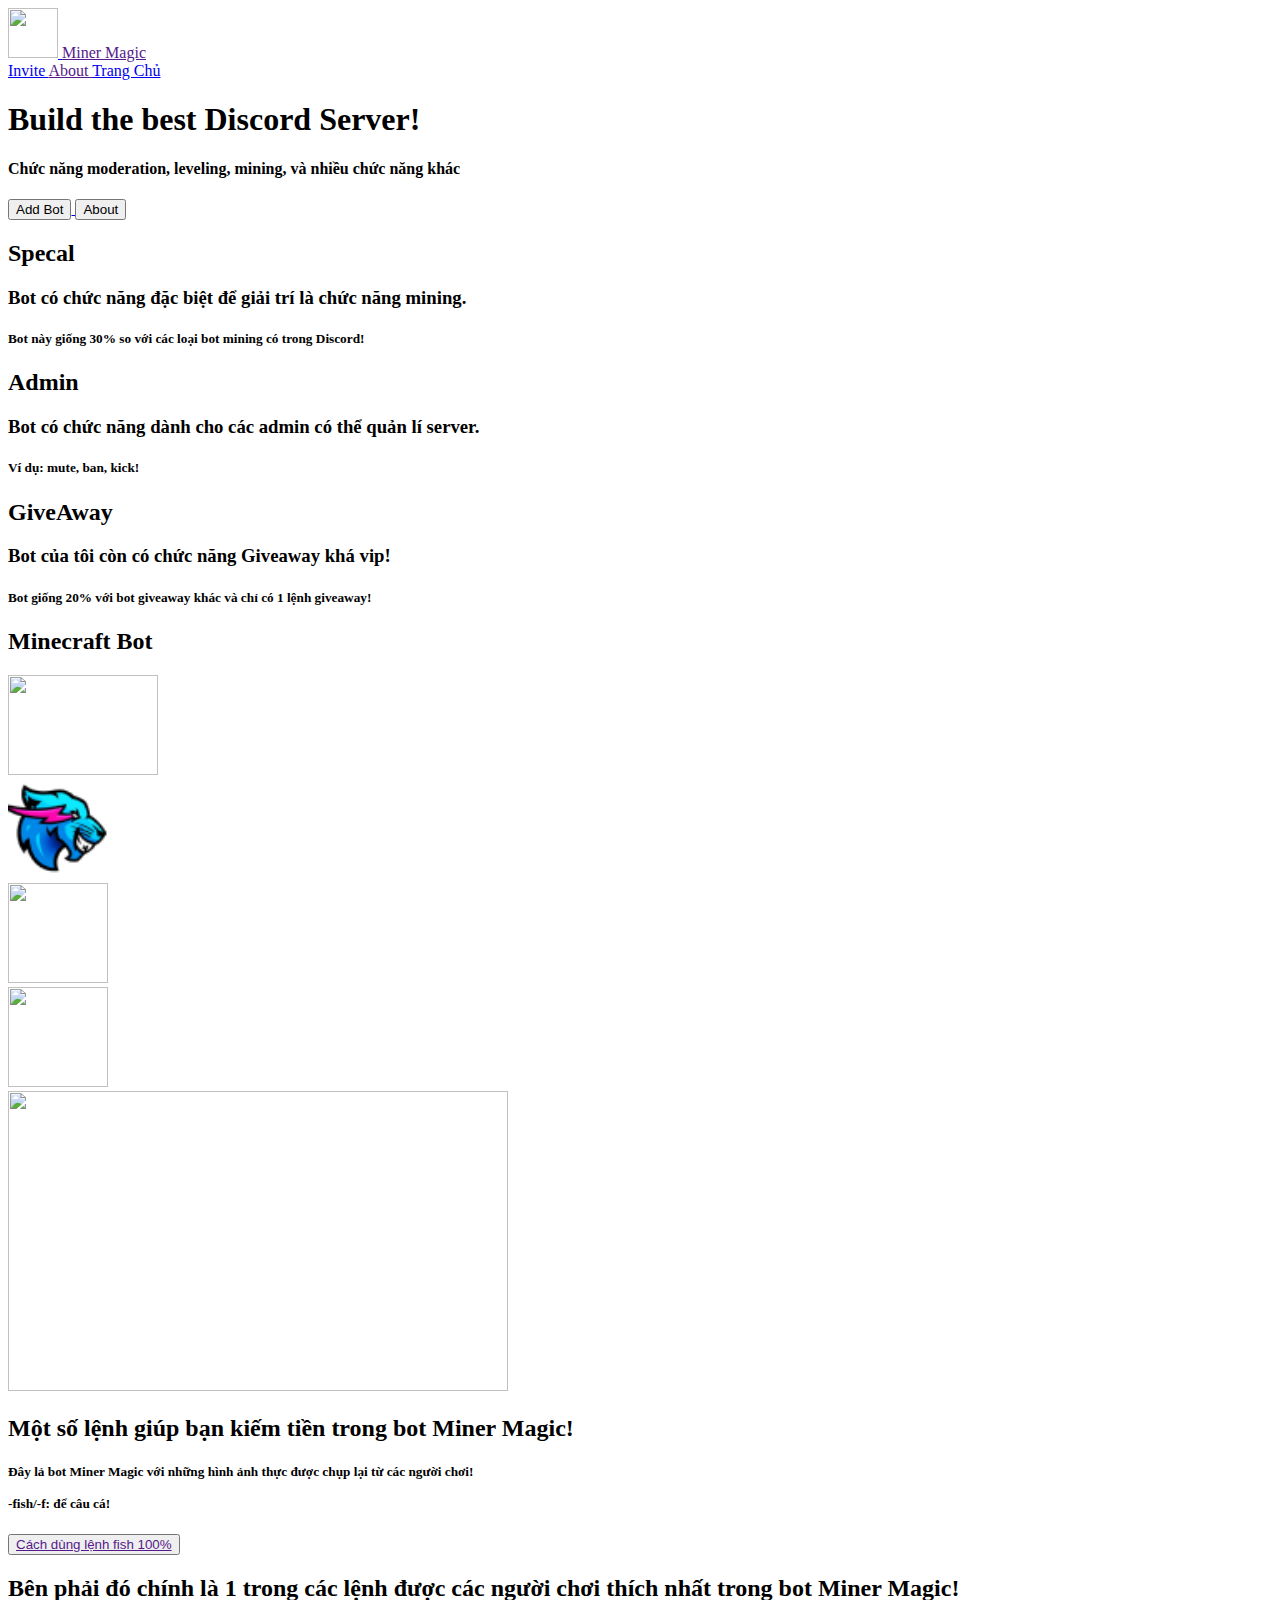
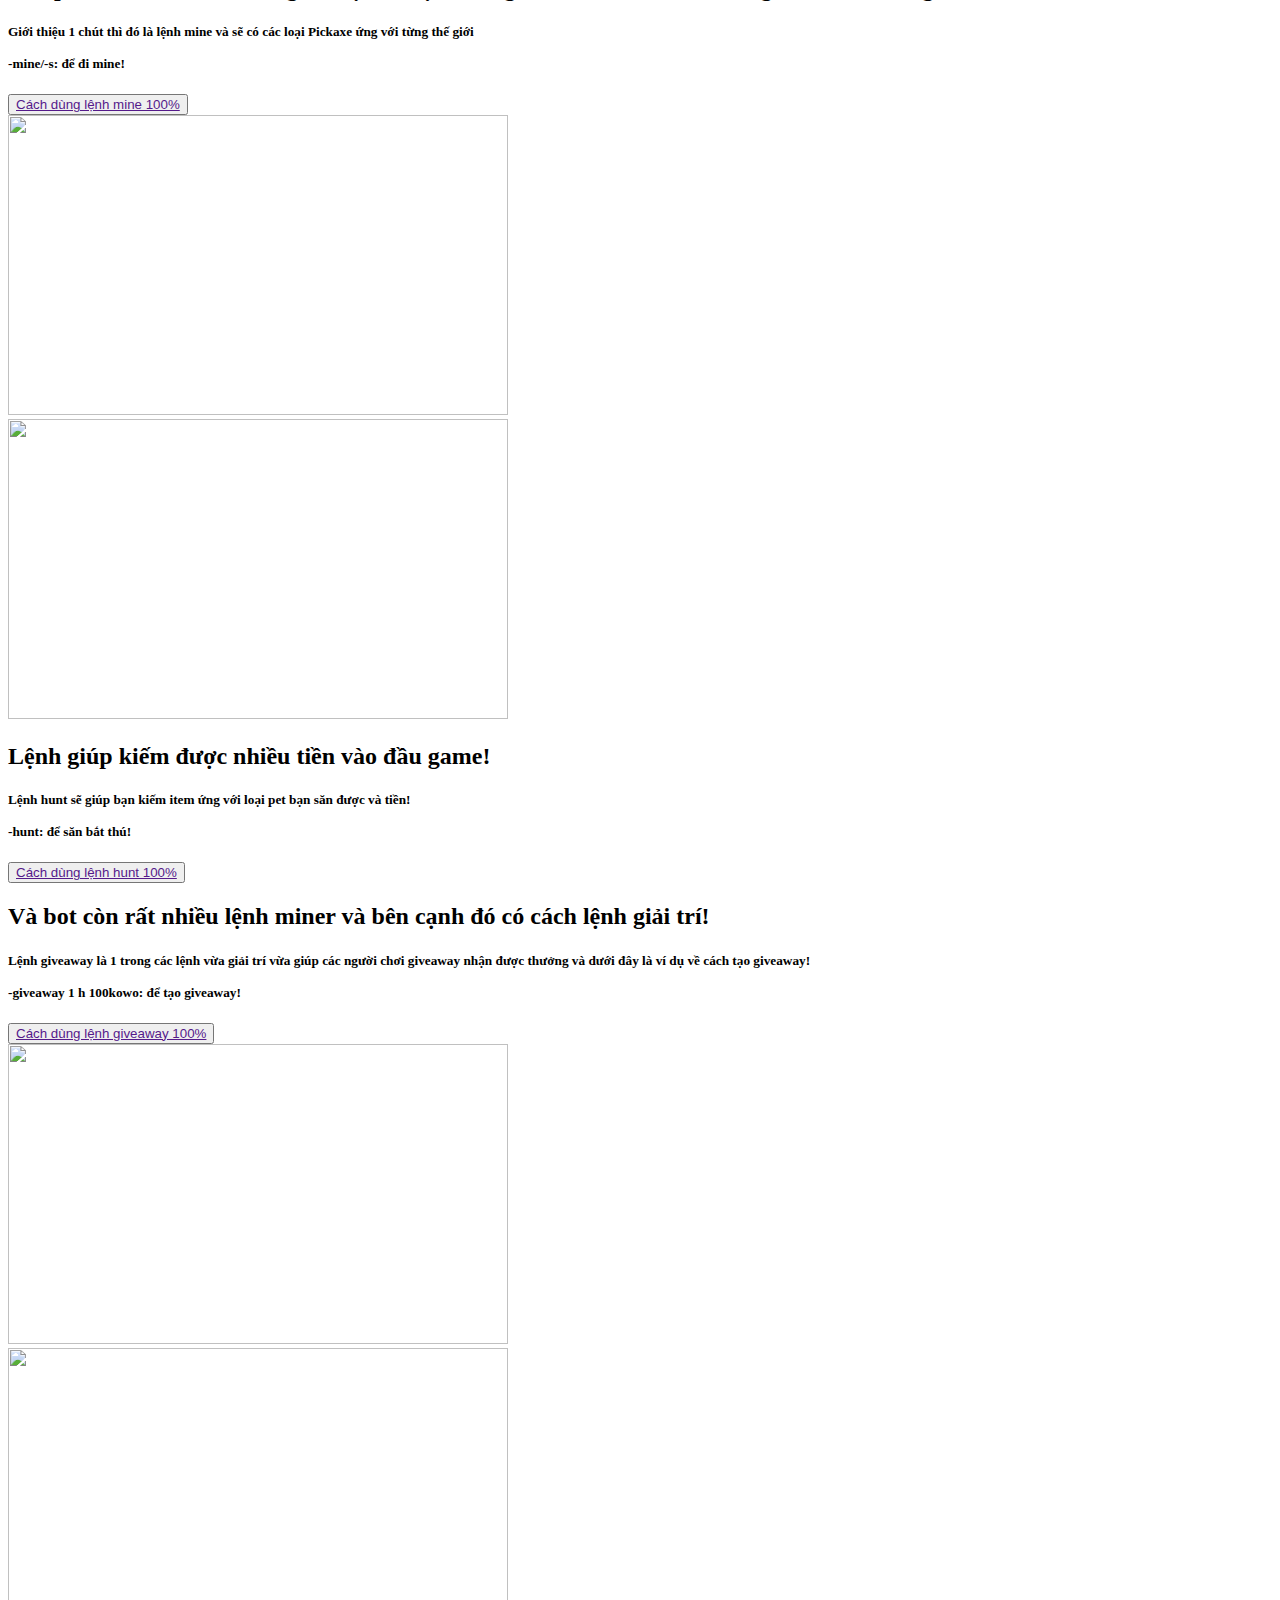
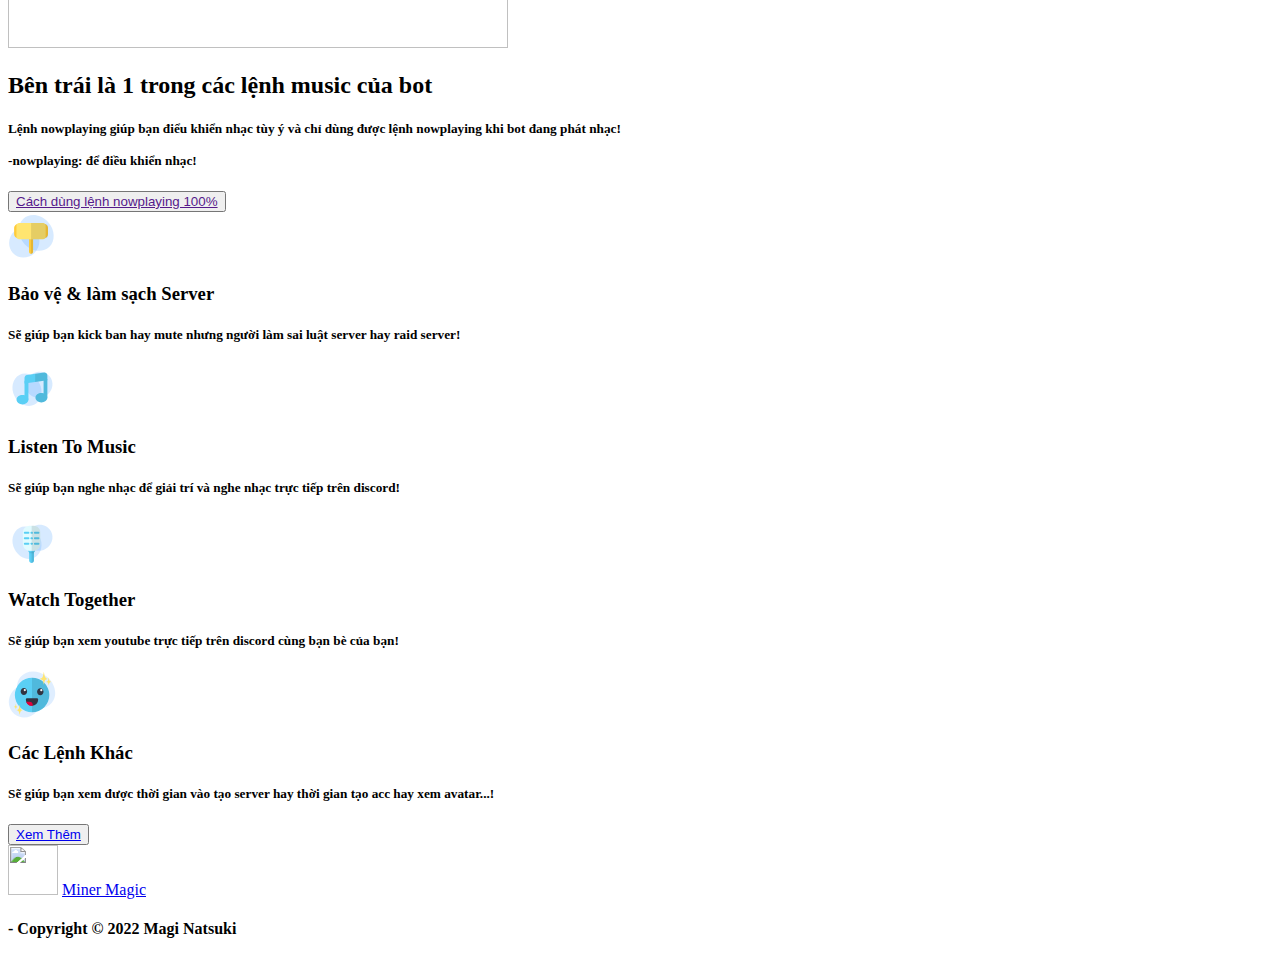
==== commit 972264de: "Update about.html" ====
--- a/about.html
+++ b/about.html
@@ -7,356 +7,267 @@
     <link rel="icon" href="https://image.lag.vn/upload/news/19/08/31/fhbtg_PKHI.jpg" />
     <link href="about.css" rel="stylesheet">
 
-    <!-- link css hay animation giúp làm đẹp web hơn -->
     <link
       href="https://cdn.jsdelivr.net/npm/bootstrap@5.0.0-beta3/dist/css/bootstrap.min.css"
       rel="stylesheet"
       integrity="sha384-eOJMYsd53ii+scO/bJGFsiCZc+5NDVN2yr8+0RDqr0Ql0h+rP48ckxlpbzKgwra6"
       crossorigin="anonymous"
     />
-
-
 </head>
 <body class="body">
-
-    <section class="main">
-      <nav class="navbar navbar-dark bg-dark2">
-        <div class="container-fluid">
-          <a class="navbar-brand" href="#">
-            <img
-              src="/logo.gif"
-              alt="."
-              width="30"
-              height="30"
-              class="d-inline-block align-text-top"
-            />
-            Miner Magic
-
-		  <a class="thanhdau" href="./invite.html">Invite !</a>
-		  <a class="thanhdau" href="./about.html"> About Us</a>
-          </a>
-          <div class="d-flex nav-links">
-            <div class="kho">
-            	<span style="--i:0;--x:-1;--y:0"><ion-icon name="home-outline"></ion-icon></span>
-
-            	<span style="--i:1;--x:1;--y:0"><ion-icon name="game-controller-outline"></ion-icon></span>
-
-            	<span style="--i:2;--x:0;--y:-1"><ion-icon name="chatbox-ellipses-outline"></ion-icon></span>
-
-            	<span style="--i:3;--x:0;--y:1"><ion-icon name="rocket-outline"></ion-icon></span>
-
-            	<span style="--i:4;--x:1;--y:1"><ion-icon name="logo-discord"></ion-icon></span>
-
-            	<span style="--i:5;--x:-1;--y:-1"><ion-icon name="logo-youtube"></ion-icon></span>
-
-            	<span style="--i:6;--x:0;--y:0"></span>
-            	<span style="--i:7;--x:-1;--y:1"></span>
-            	<span style="--i:8;--x:1;--y:-1"></span>
-            </div>
-
-						<script type="module" src="https://unpkg.com/ionicons@5.5.2/dist/ionicons/ionicons.esm.js"></script>
-						<script nomodule src="https://unpkg.com/ionicons@5.5.2/dist/ionicons/ionicons.js"></script>
-
-            <script>
-            	var kho = document.querySelector('.kho')
-            	kho.addEventListener('click', function(){
-					kho.classList.toggle('active')
-				})
-            </script>
-
-          </div>
-        </div>
-      </nav>
-      <section class="can-giua-2">
-
-	      <div>
-	      	<h2 class="xx1">
-	      		Build the best Discord Server!
-	      	</h2>
-	      	<h3 class="xx2">
-	      		Chức năng moderation, leveling, mining, và nhiều chức năng khác
-	      		<button class="bt1">
-	      			<div>
-	      				<a class="bt2" href="https://discord.com/oauth2/authorize?client_id=895992562714824755&permissions=8&scope=bot" target="_blank">
-	      					Add Bot
-	      				</a>
-	      			</div>
-	      		</button>
-	      		<button class="bt4">
-					<div>
-						<a class="bt3" href="#lenhcommand">
-							Lệnh Bot
-						</a>
-					</div>
-				</button>
-				<div>
-					<img class="gif1" src="emeral.gif">
-				</div>
-
-	      	</h3>
-
-	      </div>
-
-      	<div class="icon1">
-			<h2 class="bts1">
-				Các Chức Năng Đặc Biệt!
-			</h2>
-			<h3 class="bts2">
-				Bot có các lệnh minning giống 45% bot ilde miner và 55% là ý tưởng của tôi 
-
-				<button class="bt1">
-					<div>
-						<a class="bt2" href="https://discord.com/oauth2/authorize?client_id=895992562714824755&permissions=8&scope=bot" target="_blank">
-							Add Bot
-						</a>
-					</div>
-				</button>
-				<button class="bt4">
-				  <div>
-					  <a class="bt3" href="#lenhcommand">
-						  Mine Bot
-					  </a>
-				  </div>
-			  </button>
-			  <ul class="ctx1">
-				<li class="css1">
-					<div class="css2">
-						<svg width="24" height="24" viewBox="0 0 24 24" fill="none" xmlns="http://www.w3.org/2000/svg" class="sc-m9d8o3-0 lptRSg sc-ryr2ry-3 BGglx" main="#9B9D9F">
-							<path d="M20 4.512v6.445c0 .401-.148.786-.41 1.07-.264.283-.62.442-.993.442H5.403c-.372 0-.73-.16-.992-.443A1.574 1.574 0 014 10.957V4.512c0-.4.148-.786.41-1.07.264-.283.62-.442.993-.442h13.281c.357.024.692.194.936.475.245.28.38.652.38 1.037z" fill="#A6AAAD" stroke="#9B9D9F" data-stroke="main" stroke-width="1.5" stroke-linecap="round" stroke-linejoin="round" fill-opacity="0.16">
-						</path>
-						<path d="M10.897 12.47h2.235v7.3c.004.161-.023.322-.078.473a1.21 1.21 0 01-.244.402 1.11 1.11 0 01-.371.267 1.073 1.073 0 01-1.225-.263 1.249 1.249 0 01-.326-.848v-7.3l.01-.032z" fill="#A6AAAD" stroke="#9B9D9F" data-stroke="main" stroke-width="1.5" stroke-linecap="round" stroke-linejoin="round" fill-opacity="0.16">
-						</path>
-					</svg>
-					</div>
-					<span>Moderation</span>
-				</li>
-
-				<li class="css1">
-					<div class="css2">
-						<svg width="24" height="24" viewBox="0 0 24 24" fill="none" xmlns="http://www.w3.org/2000/svg" class="sc-m9d8o3-0 lptRSg sc-ryr2ry-3 BGglx" main="#9B9D9F">
-							<path d="M12 4c-4.971 0-9 3.585-9 8 .016 1.342.378 2.643 1.036 3.713L3 20l4.143-1.276C8.668 19.577 10.325 20.013 12 20c4.971 0 9-3.585 9-8s-4.029-8-9-8z" fill="#9B9D9F" data-fill="main" stroke="#9B9D9F" data-stroke="main" stroke-width="1.5" stroke-linecap="round" stroke-linejoin="round" fill-opacity="0.16">
-							</path>
-							<path d="M12.05 7.65h-.84a.44.44 0 00-.39.49l.18 5.25a.43.43 0 00.38.45h1.28a.43.43 0 00.38-.45l.21-5.25a.439.439 0 00-.39-.49h-.81zM12.06 16.35a1.08 1.08 0 100-2.16 1.08 1.08 0 000 2.16z" fill="#9B9D9F" data-fill="main">
-							</path>
-						</svg>					
-					</div>
-					<span>Custom commands</span>
-				</li>
-
-				<li class="css1">
-					<div class="css2">
-						<svg width="24" height="24" viewBox="0 0 24 24" fill="none" xmlns="http://www.w3.org/2000/svg" class="sc-m9d8o3-0 lptRSg sc-ryr2ry-3 BGglx" main="#9B9D9F">
-							<path d="M21.65 11.46v-.74a7.46 7.46 0 00-7.46-7.46H9.81a7.46 7.46 0 00-7.46 7.46v.74a7.46 7.46 0 007.46 7.45h4.55l6 1.83-1.49-3.5a7.45 7.45 0 002.78-5.78z" fill="#9B9D9F" data-fill="main" stroke="#9B9D9F" data-stroke="main" stroke-width="1.5" stroke-linecap="round" stroke-linejoin="round" fill-opacity="0.16">
-							</path>
-							<path d="M14.54 7.35a2.22 2.22 0 00-2.66.73 2.21 2.21 0 00-2.65-.73 2 2 0 00-1.11 1.09 2.19 2.19 0 002 3.1 2.17 2.17 0 001.77-.91 2.19 2.19 0 003.77-2.19 2 2 0 00-1.12-1.09z" fill="#9B9D9F" data-fill="main">
-						</path>
-						<path d="M8.32 10.6h7.13l-3.37 4.31a.278.278 0 01-.35.083.28.28 0 01-.1-.083L8.32 10.6z" fill="#9B9D9F" data-fill="main">
-						</path>
-					</svg>
-					</div>
-					<span>Reaction roles</span>
-				</li>
-
-				<li class="css1">
-					<div class="css2">
-						<svg width="24" height="24" viewBox="0 0 24 24" fill="none" xmlns="http://www.w3.org/2000/svg" class="sc-m9d8o3-0 lptRSg sc-ryr2ry-3 BGglx" main="#9B9D9F">
-							<path d="M12.877 16.168c.152-.414.76-.414.913 0l.417 1.134a.476.476 0 00.294.285l1.176.401c.43.147.43.734 0 .88l-1.176.403a.476.476 0 00-.294.284l-.417 1.134c-.152.415-.76.415-.913 0l-.417-1.134a.476.476 0 00-.295-.284l-1.176-.402a.462.462 0 010-.88l1.176-.402a.476.476 0 00.295-.285l.417-1.134zM14.64 3.473c.231-.63 1.156-.63 1.387 0l.794 2.16c.074.202.239.36.448.432l2.24.766a.702.702 0 010 1.338l-2.24.766a.724.724 0 00-.448.432l-.794 2.16c-.231.63-1.156.63-1.388 0l-.793-2.16a.723.723 0 00-.448-.432l-2.241-.766a.702.702 0 010-1.338l2.24-.766a.723.723 0 00.448-.432l.794-2.16zM6.486 9.363a.545.545 0 011.028 0l.468 1.323a.545.545 0 00.332.332l1.323.468a.545.545 0 010 1.028l-1.323.468a.545.545 0 00-.332.332l-.468 1.323a.545.545 0 01-1.028 0l-.468-1.323a.545.545 0 00-.332-.332l-1.323-.468a.545.545 0 010-1.028l1.323-.468a.545.545 0 00.332-.332l.468-1.323z" fill="#9B9D9F" data-fill="main" fill-opacity="0.16">
-							</path>
-							<path d="M12.877 16.168c.152-.414.76-.414.913 0l.417 1.134a.476.476 0 00.294.285l1.176.401c.43.147.43.734 0 .88l-1.176.403a.476.476 0 00-.294.284l-.417 1.134c-.152.415-.76.415-.913 0l-.417-1.134a.476.476 0 00-.295-.284l-1.176-.402a.462.462 0 010-.88l1.176-.402a.476.476 0 00.295-.285l.417-1.134zM14.64 3.473c.231-.63 1.156-.63 1.387 0l.794 2.16c.074.202.239.36.448.432l2.24.766a.702.702 0 010 1.338l-2.24.766a.724.724 0 00-.448.432l-.794 2.16c-.231.63-1.156.63-1.388 0l-.793-2.16a.723.723 0 00-.448-.432l-2.241-.766a.702.702 0 010-1.338l2.24-.766a.723.723 0 00.448-.432l.794-2.16zM6.486 9.363a.545.545 0 011.028 0l.468 1.323a.545.545 0 00.332.332l1.323.468a.545.545 0 010 1.028l-1.323.468a.545.545 0 00-.332.332l-.468 1.323a.545.545 0 01-1.028 0l-.468-1.323a.545.545 0 00-.332-.332l-1.323-.468a.545.545 0 010-1.028l1.323-.468a.545.545 0 00.332-.332l.468-1.323z" stroke="#9B9D9F" data-stroke="main" stroke-width="1.5" stroke-linejoin="round">
-							</path>
-						</svg>
-					</div>
-					<span>Minning commands</span>
-				</li>
-
-			  </ul>
-
-			</h3>
-
-      		<!-- <img class="im1" src="ender.png"> -->
-<!--       		<img class="im2" src="ender2.png">
- -->      		<ion-icon name="logo-discord"></ion-icon>
-      		<h2 class="pre">
-      			Prefix: -
-      		</h2>
-      	</div>
-
-      </section>
-
-
-      <div class="can thanhdai1">
-  			<h2 class="ub1">Dưới đây là các lệnh</h2>
-				<ul class="ul1">
-					<li class="li1">.</li>
-					<li class="li2">.</li>
-					<li class="li3">.</li>
-					<li class="li4">.</li>
-					<li class="li5">.</li>
-				</ul>
-
-      </div>
-	  <section class="can">
-
-		<div class="guka">
-			<div>
-				<svg class="sass" width="48" height="48" fill="none" xmlns="http://www.w3.org/2000/svg" viewBox="0 0 48 48" class="sc-m9d8o3-0 dVztVW"><path d="M26.226 41.154c6.295-5.894 6.94-15.568 1.44-21.607s-15.062-6.156-21.357-.262-6.94 15.568-1.44 21.607 15.062 6.156 21.357.262z" fill="rgba(57, 148, 255, 0.2)"></path><path d="M41.146 35.09c6.498-6.072 5.99-17.322-1.135-25.128C32.886 2.155 21.843.748 15.345 6.819c-6.498 6.071-5.99 17.322 1.135 25.128 7.125 7.807 18.168 9.214 24.666 3.143z" fill="rgba(57, 148, 255, 0.2)"></path><path d="M36.134 11.925H9.986c-2.135 0-3.865 1.75-3.865 3.91v6.51c0 2.16 1.73 3.91 3.865 3.91h26.148c2.134 0 3.865-1.75 3.865-3.91v-6.51c0-2.16-1.73-3.91-3.865-3.91z" fill="#FFCB39"></path><path opacity="0.1" d="M39.998 14.653v8.873c0 .724-.284 1.418-.79 1.93s-1.192.8-1.908.8H23.099V11.925H37.3c.715 0 1.401.287 1.907.799.506.511.79 1.205.791 1.929z" fill="#000"></path><path d="M37.605 13.617v11.026a2.616 2.616 0 01-.75 1.831 2.555 2.555 0 01-1.81.759h-24.03a2.53 2.53 0 01-1.812-.762 2.59 2.59 0 01-.745-1.837V13.617a2.614 2.614 0 01.746-1.835 2.555 2.555 0 011.811-.76h24.03c.057-.003.113-.003.17 0 .65.042 1.26.335 1.704.817.444.482.69 1.118.686 1.778z" fill="#FFE570"></path><path opacity="0.1" d="M37.604 13.617v11.027a2.616 2.616 0 01-.75 1.83 2.557 2.557 0 01-1.809.759H23.06V11.035h12.157a2.544 2.544 0 011.699.813c.443.48.69 1.112.69 1.769z" fill="#000"></path><path d="M21.026 27.218h4.067v12.547a2.07 2.07 0 01-.597 1.453 2.021 2.021 0 01-1.437.602c-.539 0-1.056-.216-1.437-.602a2.07 2.07 0 01-.596-1.455V27.216v.002z" fill="#FFCB39"></path><path opacity="0.1" d="M25.066 27.218v12.715a1.9 1.9 0 01-.545 1.33 1.858 1.858 0 01-1.315.552h-.239V27.218h2.1z" fill="#000"></path></svg>
-				<h4 class="dss">Moderation</h4>
-				<div class="uds">Có các chức năng giúp admin sử lí các thành phần phá server</div>
-			</div>
-			<div>
-				<svg class="sass" width="48" height="48" fill="none" xmlns="http://www.w3.org/2000/svg" viewBox="0 0 48 48" class="sc-m9d8o3-0 dVztVW"><path d="M37.001 31.188c6.627-3.462 9.367-11.4 6.12-17.728-3.245-6.33-11.25-8.653-17.876-5.191-6.627 3.462-9.367 11.4-6.12 17.728 3.246 6.33 11.25 8.653 17.876 5.191z" fill="rgba(57, 148, 255, 0.2)"></path><path d="M26.587 39.535c6.834-3.57 8.968-13.104 4.767-21.294-4.2-8.19-13.146-11.934-19.98-8.364-6.834 3.57-8.969 13.104-4.768 21.294 4.201 8.19 13.147 11.934 19.98 8.364z" fill="rgba(57, 148, 255, 0.2)"></path><path d="M14.484 39.431c3.27 0 5.922-2.084 5.922-4.656 0-2.572-2.651-4.657-5.922-4.657s-5.922 2.085-5.922 4.657 2.651 4.656 5.922 4.656zM33.412 37.379c3.27 0 5.922-2.085 5.922-4.657s-2.652-4.656-5.922-4.656c-3.271 0-5.923 2.085-5.923 4.656 0 2.572 2.652 4.657 5.923 4.657z" fill="#5ACFF5"></path><path d="M20.428 15.752h-3.91v19.103h3.91V15.752zM39.356 14.014h-3.754v18.788h3.754V14.014z" fill="#5ACFF5"></path><path d="M39.356 15.275l-22.838 3.318v-5.726c0-.69.246-1.355.693-1.876a2.833 2.833 0 011.74-.96L36.116 7.54a2.814 2.814 0 012.263.67 2.863 2.863 0 01.98 2.165l-.002 4.9z" fill="#5ACFF5"></path><path opacity="0.1" d="M36.114 7.54l-8.959 1.304v8.204l8.447-1.225v12.572a7.334 7.334 0 00-2.19-.33c-3.27 0-5.923 2.085-5.923 4.657s2.652 4.657 5.923 4.657c3.237 0 5.865-2.05 5.92-4.579h.024V10.375a2.885 2.885 0 00-.98-2.165 2.83 2.83 0 00-2.262-.67z" fill="#000"></path></svg>
-				<h4 class="dss">Music Command</h4>
-				<div class="uds">Giúp bạn nghe được nhạc trực tiếp trên Discord</div>
-			</div>
-
-			<div>
-				<svg class="sass" width="48" height="48" fill="none" xmlns="http://www.w3.org/2000/svg" viewBox="0 0 48 48" class="sc-m9d8o3-0 dVztVW"><path d="M37.001 31.19c6.627-3.463 9.368-11.4 6.121-17.73-3.246-6.33-11.25-8.653-17.877-5.19-6.627 3.462-9.367 11.4-6.12 17.728 3.246 6.33 11.25 8.654 17.876 5.191z" fill="rgba(57, 148, 255, 0.2)"></path><path d="M26.587 39.535c6.835-3.571 8.969-13.105 4.768-21.295-4.201-8.19-13.147-11.935-19.98-8.364-6.835 3.57-8.97 13.104-4.768 21.295 4.2 8.19 13.146 11.934 19.98 8.364z" fill="rgba(57, 148, 255, 0.2)"></path><path d="M21.183 33.179h4.787v9.337c0 .642-.252 1.258-.702 1.712-.45.455-1.06.71-1.697.71a2.388 2.388 0 01-1.696-.71 2.433 2.433 0 01-.703-1.712V33.18h.01z" fill="#5ACFF5"></path><path opacity="0.1" d="M25.97 33.179v9.335a2.406 2.406 0 01-.668 1.699 2.364 2.364 0 01-1.663.723h-.02V33.179h2.351z" fill="#000"></path><path opacity="0.1" d="M21.183 34.091h4.787v.809a.368.368 0 01-.37.373h-4.059a.368.368 0 01-.261-.11.375.375 0 01-.108-.263v-.809h.01z" fill="#000"></path><path d="M20.298 32.394h6.598v.608c0 .358-.14.702-.392.956a1.334 1.334 0 01-.948.396h-3.918c-.355 0-.696-.142-.947-.396a1.359 1.359 0 01-.393-.956v-.608z" fill="#5ACFF5"></path><path opacity="0.1" d="M26.899 32.394v.608c0 .358-.141.702-.393.956a1.334 1.334 0 01-.947.396h-1.94v-1.96h3.28z" fill="#000"></path><path d="M25.658 7.714h-4.12c-3.685 0-6.673 3.015-6.673 6.735v11.47c0 3.72 2.988 6.736 6.674 6.736h4.12c3.685 0 6.673-3.015 6.673-6.735V14.45c0-3.72-2.988-6.736-6.674-6.736z" fill="#E1FBFF"></path><path d="M20.52 13.762h-3.827a.82.82 0 00-.816.823v.434a.82.82 0 00.816.824h3.828a.82.82 0 00.816-.823v-.434a.82.82 0 00-.816-.824zM23.981 13.762h-.683a.875.875 0 00-.87.88v.322c0 .485.39.879.87.879h.683a.875.875 0 00.871-.88v-.322c0-.485-.39-.879-.87-.879zM30.588 13.762H26.76a.82.82 0 00-.816.823v.434a.82.82 0 00.816.824h3.828a.82.82 0 00.816-.823v-.434a.82.82 0 00-.816-.824zM20.52 19.27h-3.827a.82.82 0 00-.816.824v.434a.82.82 0 00.816.823h3.828a.82.82 0 00.816-.823v-.434a.82.82 0 00-.816-.824zM23.981 19.27h-.683a.875.875 0 00-.87.88v.322c0 .485.39.879.87.879h.683a.875.875 0 00.871-.88v-.322c0-.485-.39-.879-.87-.879zM30.588 19.27H26.76a.82.82 0 00-.816.824v.434a.82.82 0 00.816.823h3.828a.82.82 0 00.816-.823v-.434a.82.82 0 00-.816-.824zM20.52 24.657h-3.827a.82.82 0 00-.816.823v.434a.82.82 0 00.816.824h3.828a.82.82 0 00.816-.824v-.434a.82.82 0 00-.816-.823zM23.981 24.657h-.683a.875.875 0 00-.87.88v.321c0 .486.39.88.87.88h.683a.875.875 0 00.871-.88v-.322c0-.485-.39-.879-.87-.879zM30.588 24.657H26.76a.82.82 0 00-.816.823v.434a.82.82 0 00.816.824h3.828a.82.82 0 00.816-.824v-.434a.82.82 0 00-.816-.823z" fill="#5ACFF5"></path><path opacity="0.1" d="M32.31 14.45v11.47c0 .885-.174 1.761-.51 2.579a6.743 6.743 0 01-1.448 2.186 6.671 6.671 0 01-2.167 1.46 6.623 6.623 0 01-2.556.51H23.64V7.714h1.988c.877 0 1.745.173 2.556.511.81.338 1.547.834 2.167 1.46a6.744 6.744 0 011.449 2.185c.335.818.509 1.694.509 2.58z" fill="#000"></path></svg>
-				<h4 class="dss">Miner Command</h4>
-				<div class="uds">Các chức năng miner sẽ giúp bạn có cảm nhận như đang chơi các mini game của minecraft</div>
-			</div>
-
-		</div>
-
-		<div id="lenhcommand" class="command1">
-			<h2 class="text1">
-				<br>Command Minning Bot
-			</h2>
-			<h3 class="text2">
-				Nhấn vào để xem lệnh<br><br>
-				Đây là nơi chứa lệnh miner
-			</h3>
-
-			<h3 class="text3">
-						-balo: Mở balo<br>
-						-ô: chơi slots<br>
-						-give: tặng đồ hoặc tiền<br>
-				-daily: nhận thưởng hằng ngày<br>
-				-bxh: bảng xếp hạng số tiền<br><br>
-
-				-mine(s): đi đào hang<br>
-				-sửa: sửa cúp khi cúp bạn hỏng<br>
-				-dùng: đổi sang dùng 1 loại cúp khác cho phù hợp với thế giới bạn đang ở<br><br>
-
-				-fish(f): câu cá<br>
-				-tool: xem cúp hoặc cần câu bạn đang có<br><br>
-
-						-shop: cửa hàng mua: mua đồ có trong của hàng<br>
-						-mua: mua đồ có trong <br><br>
-
-				-overworld: bạn sẽ qua thế bình thường<br>
-				-netherworld: bạn sẽ qua thế giới địa ngục<br>
-				-theend: bạn sẽ qua thế giới kết thúc<br><br>
-				
-				-chest: Farm rương<br>
-				-openchest: Mở rương đang có<br><br>
-
-				-hunt: săn thú và auto bán<br>
-				-chiến: đấu với quái vật nhận thưởng<br>
-				-boss: chiến đấu với bot<br>
-				-pet: xem pet bắt được trong hunt mà bạn không bán<br>
-				-hồi_phục: hồi phục máu khi đi săn mất máu<br><br>
-
-				-công_thức: xem công thức chế tạo đồ<br>
-				-chế_tạo: chế tạo những đồ có trong công thức<br><br>
-
-				-enchant: nâng cấp dụng cụ xịn hơn<br><br>
-
-				<script>
-					var command1 = document.querySelector('#lenhcommand')
-					command1.onclick = function(){
-						command1.classList.toggle('khoilenh1')
-					}
-				</script>
-
-				<img class="immine" src="mine.png">
-				<img class="imbalo" src="balo.png">
-			</h3>
-
-		</div>
-
-
-		<div class="command2">
-			<h2 class="text4">
-				<br>Command Music Bot
-			</h2>
-			<h3 class="text5">
-				Nhấn vào để xem lệnh<br><br>
-				Đây là nơi chứa lệnh music
-			</h3>
-
-			<h3 class="text6">
-						-vào: cho bot vào kênh<br>
-						-ra: cho bot thoát kênh<br><br>
-						-mở: mở nhạc<br>
-						-nowplaying: điều khiển bài nhạc, xem được thời gian nhạc đã chạy...<br><br>
-				-danh_sách: xem danh sách nhạc chờ<br><br>
-				-skip: cho qua nhạc đang phát<br>
-				-stop: xóa toàn bộ nhạc có trong danh sách và nhạc đang phát<br><br>
-				-dừng: tạm dừng nhạc đang phát<br>
-				-tiếp: phát tiếp tục nhạc đang dừng hoặc chưa dừng<br>
-				<img class="implay" src="play.png">
-			</h3>
-
-			<script>
-				let command2 = document.querySelector('.command2')
-				command2.onclick = function(){
-					command2.classList.toggle('khoilenh2')
-				}
-			</script>
-
-		</div>
-<!-- 
-		<div class="ca2">
-			<img class="imnp" src="nowplaying.png">
-			<img class="imbalo" src="balo.png">
-		</div> -->
-<!-- 
-		<button class="can them">
-			<a class="xa1" href="">Xem Thêm</a>
-		</button> -->
-
-	  </section>
-	<div class="fgs">
-		<div class="fgh">
-			<h2 class="dg">
-				Hãy Invite Tôi Nào! Tôi Sẽ Giúp Cho Server Discord Của Bạn Trở Nên Thú Vị Hơn!
-			</h2>
-		</div>
-
-		<div class="fa">
-			<button class="sx1">
-				<div>
-					<a class="sx2" href="https://discord.com/oauth2/authorize?client_id=895992562714824755&permissions=8&scope=bot" target="_blank">
-						Add Bot Nào
-					</a>
-				</div>
-			</button>
-	
-			<button class="fd1">
-				<div>
-					<a class="fd2" href="">
-						Xem Thêm
-					</a>
-				</div>
-			</button>
-		</div>
-
-	</div>
-	<div class="footer">
-		<div class="copyright-text">
-		  <p>
-			© 2022
-			<a href="https://discord.com/api/oauth2/authorize?client_id=895992562714824755&permissions=8&scope=bot"
-			  >MinerMagic bot</a
-			>. All rights reserved. Made by
-			<a href="https://discord.gg/cJA3XcB8M4">Magi Natsuki</a>
-			
-		  </p>
-		</div>
-	</div>
-
-    </section>
-
-
+    <script type="module" src="https://unpkg.com/ionicons@5.5.2/dist/ionicons/ionicons.esm.js"></script>
+    <div class="box_start">
+        <div>
+            <a href="https://discord.com/api/oauth2/authorize?client_id=895992562714824755&permissions=8&scope=bot">
+                <img src="./logo_bot.png" height="50px" width="50px">
+            </a>
+            <a href="">
+                Miner Magic
+            </a>
+        </div>
+        <a href="https://discord.com/api/oauth2/authorize?client_id=895992562714824755&permissions=8&scope=bot">
+            Invite
+        </a>
+        <a href="">
+            About
+        </a>
+        <a href="https://maginatsukiytb.github.io/trang-chu-MinerMagi-bot/">
+            Trang Chủ
+        </a>
+    </div>
+
+    <div class="box_text1">
+        <h1>
+            Build the best Discord Server!
+        </h1>
+        <h4>
+            Chức năng moderation, leveling, mining, và nhiều chức năng khác
+        </h4>
+    </div>
+    <div class="box_button_text">
+        <a href="https://discord.com/oauth2/authorize?client_id=895992562714824755&permissions=8&scope=bot">
+            <button class="box_button1">
+                Add Bot
+            </button>
+        </a>
+        <a href="./about.html">
+            <button class="box_button1">
+                About
+            </button>
+        </a>
+    </div>
+
+    <div class="box_all">
+        <div class="box_lelf">
+            <h2>
+                Specal
+            </h2>
+            <h3>
+                Bot có chức năng đặc biệt để giải trí là chức năng mining.
+            </h3>
+            <h5>
+                Bot này giống 30% so với các loại bot mining có trong Discord!
+            </h5>
+            <ion-icon name="logo-github"></ion-icon>
+        </div>
+
+        <div class="box_lelf">
+            <h2>
+                Admin
+            </h2>
+            <h3>
+                Bot có chức năng dành cho các admin có thể quản lí server.
+            </h3>
+            <h5>
+                Ví dụ: mute, ban, kick!
+            </h5>
+            <ion-icon name="bug"></ion-icon>
+        </div>
+
+        <div class="box_lelf">
+            <h2>
+                GiveAway
+            </h2>
+            <h3>
+                Bot của tôi còn có chức năng Giveaway khá vip!
+            </h3>
+            <h5>
+                Bot giống 20% với bot giveaway khác và chỉ có 1 lệnh giveaway!
+            </h5>
+            <ion-icon name="cube"></ion-icon>
+        </div>
+
+    </div>
+
+    <div class="body2">
+        <div class="box_all_img_font">
+            <div class="box_img">
+                <h2>
+                    Minecraft Bot
+                </h2>
+            </div>
+
+            <div class="box_img">
+                <img src="./minecraft.png" width="150px" height="100px">
+            </div>
+            <div class="box_img">
+                <img src="./lion.png" width="100px" height="100px">
+            </div>
+            <div class="box_img">
+                <img src="./minecraft_discord.png" width="100px" height="100px">
+            </div>
+            <div class="box_img">
+                <img src="./mining_logo.png" width="100px" height="100px">
+            </div>
+        </div>
+        <div class="boxx1">
+            <img src="./cashfish.png" height="300px" width="500px">
+            <div>
+                <h2>
+                    Một số lệnh giúp bạn kiếm tiền trong bot Miner Magic!
+                </h2>
+                <h5>
+                    Đây lả bot Miner Magic với những hình ảnh thực được chụp lại từ các người chơi!
+                    <br><br>-fish/-f: để câu cá!
+                </h5>
+                <button>
+                    <a class="button_link1" href="">
+                        Cách dùng lệnh fish 100%
+                    </a>
+                </button>
+            </div>
+        </div>
+
+        <div class="boxx1">
+            <div>
+                <h2>
+                    Bên phải đó chính là 1 trong các lệnh được các người chơi thích nhất trong bot Miner Magic!
+                </h2>
+                <h5>
+                    Giới thiệu 1 chút thì đó là lệnh mine và sẽ có các loại Pickaxe ứng với từng thế giới
+                    <br><br>-mine/-s: để đi mine!
+                </h5>
+                <button>
+                    <a class="button_link1" href="">
+                        Cách dùng lệnh mine 100%
+                    </a>
+                </button>
+            </div>
+            <img src="./mine.png" height="300px" width="500px">
+        </div>
+
+        <div class="boxx1">
+            <img src="./hunt.png" height="300px" width="500px">
+            <div>
+                <h2>
+                    Lệnh giúp kiếm được nhiều tiền vào đầu game!
+                </h2>
+                <h5>
+                    Lệnh hunt sẽ giúp bạn kiếm item ứng với loại pet bạn săn được và tiền!
+                    <br><br>-hunt: để săn bắt thú!
+                </h5>
+                <button>
+                    <a class="button_link1" href="">
+                        Cách dùng lệnh hunt 100%
+                    </a>
+                </button>
+            </div>
+        </div>
+
+        <div class="boxx1">
+            <div>
+                <h2>
+                    Và bot còn rất nhiều lệnh miner và bên cạnh đó có cách lệnh giải trí!
+                </h2>
+                <h5>
+                    Lệnh giveaway là 1 trong các lệnh vừa giải trí vừa giúp các người chơi giveaway nhận được thưởng và dưới đây là ví dụ về cách tạo giveaway!
+                    <br><br>-giveaway 1 h 100kowo: để tạo giveaway!
+                </h5>
+                <button>
+                    <a class="button_link1" href="">
+                        Cách dùng lệnh giveaway 100%
+                    </a>
+                </button>
+            </div>
+            <img src="./giveaway.png" height="300px" width="500px">
+        </div>
+        
+        <div class="boxx1">
+            <img src="./nowplaying.png" height="300px" width="500px">
+            <div>
+                <h2>
+                    Bên trái là 1 trong các lệnh music của bot
+                </h2>
+                <h5>
+                    Lệnh nowplaying giúp bạn điểu khiển nhạc tùy ý và chỉ dùng được lệnh nowplaying khi bot đang phát nhạc!
+                    <br><br>-nowplaying: để điều khiển nhạc!
+                </h5>
+                <button>
+                    <a class="button_link1" href="">
+                        Cách dùng lệnh nowplaying 100%
+                    </a>
+                </button>
+            </div>
+        </div>
+
+        <div class="boxx2">
+            <div>
+                <svg width="48" height="48" fill="none" xmlns="http://www.w3.org/2000/svg" viewBox="0 0 48 48" class="sc-m9d8o3-0 iOecpN"><path d="M26.226 41.154c6.295-5.894 6.94-15.568 1.44-21.607s-15.062-6.156-21.357-.262-6.94 15.568-1.44 21.607 15.062 6.156 21.357.262z" fill="rgba(57, 148, 255, 0.2)"></path><path d="M41.146 35.09c6.498-6.072 5.99-17.322-1.135-25.128C32.886 2.155 21.843.748 15.345 6.819c-6.498 6.071-5.99 17.322 1.135 25.128 7.125 7.807 18.168 9.214 24.666 3.143z" fill="rgba(57, 148, 255, 0.2)"></path><path d="M36.134 11.925H9.986c-2.135 0-3.865 1.75-3.865 3.91v6.51c0 2.16 1.73 3.91 3.865 3.91h26.148c2.134 0 3.865-1.75 3.865-3.91v-6.51c0-2.16-1.73-3.91-3.865-3.91z" fill="#FFCB39"></path><path opacity="0.1" d="M39.998 14.653v8.873c0 .724-.284 1.418-.79 1.93s-1.192.8-1.908.8H23.099V11.925H37.3c.715 0 1.401.287 1.907.799.506.511.79 1.205.791 1.929z" fill="#000"></path><path d="M37.605 13.617v11.026a2.616 2.616 0 01-.75 1.831 2.555 2.555 0 01-1.81.759h-24.03a2.53 2.53 0 01-1.812-.762 2.59 2.59 0 01-.745-1.837V13.617a2.614 2.614 0 01.746-1.835 2.555 2.555 0 011.811-.76h24.03c.057-.003.113-.003.17 0 .65.042 1.26.335 1.704.817.444.482.69 1.118.686 1.778z" fill="#FFE570"></path><path opacity="0.1" d="M37.604 13.617v11.027a2.616 2.616 0 01-.75 1.83 2.557 2.557 0 01-1.809.759H23.06V11.035h12.157a2.544 2.544 0 011.699.813c.443.48.69 1.112.69 1.769z" fill="#000"></path><path d="M21.026 27.218h4.067v12.547a2.07 2.07 0 01-.597 1.453 2.021 2.021 0 01-1.437.602c-.539 0-1.056-.216-1.437-.602a2.07 2.07 0 01-.596-1.455V27.216v.002z" fill="#FFCB39"></path><path opacity="0.1" d="M25.066 27.218v12.715a1.9 1.9 0 01-.545 1.33 1.858 1.858 0 01-1.315.552h-.239V27.218h2.1z" fill="#000"></path></svg>
+                <h3>
+                    Bảo vệ & làm sạch Server
+                </h3>
+                <h5>
+                    Sẽ giúp bạn kick ban hay mute nhưng người làm sai luật server hay raid server!
+                </h5>
+            </div>
+
+            <div>
+                <svg width="48" height="48" fill="none" xmlns="http://www.w3.org/2000/svg" viewBox="0 0 48 48" class="sc-m9d8o3-0 iOecpN"><path d="M37.001 31.188c6.627-3.462 9.367-11.4 6.12-17.728-3.245-6.33-11.25-8.653-17.876-5.191-6.627 3.462-9.367 11.4-6.12 17.728 3.246 6.33 11.25 8.653 17.876 5.191z" fill="rgba(57, 148, 255, 0.2)"></path><path d="M26.587 39.535c6.834-3.57 8.968-13.104 4.767-21.294-4.2-8.19-13.146-11.934-19.98-8.364-6.834 3.57-8.969 13.104-4.768 21.294 4.201 8.19 13.147 11.934 19.98 8.364z" fill="rgba(57, 148, 255, 0.2)"></path><path d="M14.484 39.431c3.27 0 5.922-2.084 5.922-4.656 0-2.572-2.651-4.657-5.922-4.657s-5.922 2.085-5.922 4.657 2.651 4.656 5.922 4.656zM33.412 37.379c3.27 0 5.922-2.085 5.922-4.657s-2.652-4.656-5.922-4.656c-3.271 0-5.923 2.085-5.923 4.656 0 2.572 2.652 4.657 5.923 4.657z" fill="#5ACFF5"></path><path d="M20.428 15.752h-3.91v19.103h3.91V15.752zM39.356 14.014h-3.754v18.788h3.754V14.014z" fill="#5ACFF5"></path><path d="M39.356 15.275l-22.838 3.318v-5.726c0-.69.246-1.355.693-1.876a2.833 2.833 0 011.74-.96L36.116 7.54a2.814 2.814 0 012.263.67 2.863 2.863 0 01.98 2.165l-.002 4.9z" fill="#5ACFF5"></path><path opacity="0.1" d="M36.114 7.54l-8.959 1.304v8.204l8.447-1.225v12.572a7.334 7.334 0 00-2.19-.33c-3.27 0-5.923 2.085-5.923 4.657s2.652 4.657 5.923 4.657c3.237 0 5.865-2.05 5.92-4.579h.024V10.375a2.885 2.885 0 00-.98-2.165 2.83 2.83 0 00-2.262-.67z" fill="#000"></path></svg>
+                <h3>
+                    Listen To Music
+                </h3>
+                <h5>
+                    Sẽ giúp bạn nghe nhạc để giải trí và nghe nhạc trực tiếp trên discord!
+                </h5>
+            </div>
+        </div>
+
+        <div class="boxx3">
+            <div>
+                <svg width="48" height="48" fill="none" xmlns="http://www.w3.org/2000/svg" viewBox="0 0 48 48" class="sc-m9d8o3-0 iOecpN"><path d="M37.001 31.19c6.627-3.463 9.368-11.4 6.121-17.73-3.246-6.33-11.25-8.653-17.877-5.19-6.627 3.462-9.367 11.4-6.12 17.728 3.246 6.33 11.25 8.654 17.876 5.191z" fill="rgba(57, 148, 255, 0.2)"></path><path d="M26.587 39.535c6.835-3.571 8.969-13.105 4.768-21.295-4.201-8.19-13.147-11.935-19.98-8.364-6.835 3.57-8.97 13.104-4.768 21.295 4.2 8.19 13.146 11.934 19.98 8.364z" fill="rgba(57, 148, 255, 0.2)"></path><path d="M21.183 33.179h4.787v9.337c0 .642-.252 1.258-.702 1.712-.45.455-1.06.71-1.697.71a2.388 2.388 0 01-1.696-.71 2.433 2.433 0 01-.703-1.712V33.18h.01z" fill="#5ACFF5"></path><path opacity="0.1" d="M25.97 33.179v9.335a2.406 2.406 0 01-.668 1.699 2.364 2.364 0 01-1.663.723h-.02V33.179h2.351z" fill="#000"></path><path opacity="0.1" d="M21.183 34.091h4.787v.809a.368.368 0 01-.37.373h-4.059a.368.368 0 01-.261-.11.375.375 0 01-.108-.263v-.809h.01z" fill="#000"></path><path d="M20.298 32.394h6.598v.608c0 .358-.14.702-.392.956a1.334 1.334 0 01-.948.396h-3.918c-.355 0-.696-.142-.947-.396a1.359 1.359 0 01-.393-.956v-.608z" fill="#5ACFF5"></path><path opacity="0.1" d="M26.899 32.394v.608c0 .358-.141.702-.393.956a1.334 1.334 0 01-.947.396h-1.94v-1.96h3.28z" fill="#000"></path><path d="M25.658 7.714h-4.12c-3.685 0-6.673 3.015-6.673 6.735v11.47c0 3.72 2.988 6.736 6.674 6.736h4.12c3.685 0 6.673-3.015 6.673-6.735V14.45c0-3.72-2.988-6.736-6.674-6.736z" fill="#E1FBFF"></path><path d="M20.52 13.762h-3.827a.82.82 0 00-.816.823v.434a.82.82 0 00.816.824h3.828a.82.82 0 00.816-.823v-.434a.82.82 0 00-.816-.824zM23.981 13.762h-.683a.875.875 0 00-.87.88v.322c0 .485.39.879.87.879h.683a.875.875 0 00.871-.88v-.322c0-.485-.39-.879-.87-.879zM30.588 13.762H26.76a.82.82 0 00-.816.823v.434a.82.82 0 00.816.824h3.828a.82.82 0 00.816-.823v-.434a.82.82 0 00-.816-.824zM20.52 19.27h-3.827a.82.82 0 00-.816.824v.434a.82.82 0 00.816.823h3.828a.82.82 0 00.816-.823v-.434a.82.82 0 00-.816-.824zM23.981 19.27h-.683a.875.875 0 00-.87.88v.322c0 .485.39.879.87.879h.683a.875.875 0 00.871-.88v-.322c0-.485-.39-.879-.87-.879zM30.588 19.27H26.76a.82.82 0 00-.816.824v.434a.82.82 0 00.816.823h3.828a.82.82 0 00.816-.823v-.434a.82.82 0 00-.816-.824zM20.52 24.657h-3.827a.82.82 0 00-.816.823v.434a.82.82 0 00.816.824h3.828a.82.82 0 00.816-.824v-.434a.82.82 0 00-.816-.823zM23.981 24.657h-.683a.875.875 0 00-.87.88v.321c0 .486.39.88.87.88h.683a.875.875 0 00.871-.88v-.322c0-.485-.39-.879-.87-.879zM30.588 24.657H26.76a.82.82 0 00-.816.823v.434a.82.82 0 00.816.824h3.828a.82.82 0 00.816-.824v-.434a.82.82 0 00-.816-.823z" fill="#5ACFF5"></path><path opacity="0.1" d="M32.31 14.45v11.47c0 .885-.174 1.761-.51 2.579a6.743 6.743 0 01-1.448 2.186 6.671 6.671 0 01-2.167 1.46 6.623 6.623 0 01-2.556.51H23.64V7.714h1.988c.877 0 1.745.173 2.556.511.81.338 1.547.834 2.167 1.46a6.744 6.744 0 011.449 2.185c.335.818.509 1.694.509 2.58z" fill="#000"></path></svg>
+                <h3>
+                    Watch Together
+                </h3>
+                <h5>
+                    Sẽ giúp bạn xem youtube trực tiếp trên discord cùng bạn bè của bạn!
+                </h5>
+            </div>
+            <div>
+                <svg width="48" height="48" viewBox="0 0 40 40" fill="none" xmlns="http://www.w3.org/2000/svg" class="sc-m9d8o3-0 iOecpN"><path d="M24.12 33.466c4.825-5.9 4.211-14.384-1.372-18.95-5.583-4.567-14.02-3.486-18.846 2.414-4.825 5.9-4.21 14.384 1.372 18.95 5.583 4.566 14.02 3.485 18.846-2.414z" fill="#3994FF" fill-opacity="0.16"></path><path d="M36.528 26.443c4.976-6.084 3.154-15.806-4.07-21.715-7.225-5.908-17.115-5.766-22.091.318-4.976 6.084-3.154 15.805 4.07 21.714 7.225 5.909 17.115 5.767 22.09-.317z" fill="#3994FF" fill-opacity="0.16"></path><path d="M34.453 20a14.375 14.375 0 11-28.75 0 14.375 14.375 0 0128.75 0z" fill="#5ACFF5"></path><path opacity="0.1" d="M34.375 20A14.375 14.375 0 0120 34.375V5.625A14.375 14.375 0 0134.375 20z" fill="#000"></path><path d="M13.244 20.03c1.49 0 2.697-1.313 2.697-2.934 0-1.62-1.208-2.934-2.697-2.934-1.49 0-2.697 1.314-2.697 2.934 0 1.621 1.207 2.935 2.697 2.935zM26.911 20.234c1.49 0 2.697-1.314 2.697-2.934 0-1.621-1.208-2.935-2.697-2.935-1.49 0-2.697 1.314-2.697 2.935 0 1.62 1.208 2.934 2.697 2.934z" fill="#313442"></path><path d="M13.984 16.797a.938.938 0 100-1.875.938.938 0 000 1.875zM27.734 16.953a.938.938 0 100-1.875.938.938 0 000 1.875z" fill="#F2F2F2"></path><path d="M28.875 5c.408-.68.722-2.686.88-3.883a.111.111 0 01.218 0c.157 1.19.497 3.201 1.085 4.081A3.016 3.016 0 0032.8 6.403a.11.11 0 010 .21c-.48.157-1.242.458-1.75.966-.507.508-.882 2.388-1.059 3.563a.111.111 0 01-.219 0c-.13-1.17-.437-3.022-1.103-3.628-.504-.46-1.394-.747-1.973-.896a.11.11 0 010-.214c.647-.154 1.64-.514 2.178-1.404zM33.264 8.07c.256-.427.453-1.686.552-2.438a.069.069 0 11.137 0c.098.747.313 2.01.681 2.563.261.376.65.645 1.094.756a.069.069 0 010 .133c-.405.117-.779.323-1.094.604-.333.333-.554 1.499-.665 2.236a.069.069 0 11-.138 0c-.081-.734-.273-1.895-.692-2.276-.313-.29-.875-.469-1.238-.563a.069.069 0 010-.132c.396-.094 1.025-.32 1.363-.883zM8.906 31.486c.313-.535.567-2.111.692-3.052a.086.086 0 11.172 0c.124.938.391 2.516.852 3.208.327.47.814.807 1.37.947a.086.086 0 010 .165c-.378.12-.976.36-1.375.758-.398.399-.694 1.875-.833 2.8a.088.088 0 01-.171 0c-.104-.92-.344-2.375-.868-2.851-.397-.363-1.093-.588-1.55-.703a.086.086 0 010-.17c.502-.115 1.29-.4 1.711-1.102zM6.077 29.21c.182-.313.325-1.207.395-1.746a.05.05 0 01.098 0c.07.534.224 1.44.488 1.834.186.27.464.461.781.541a.05.05 0 01.035.048.05.05 0 01-.035.047c-.29.085-.556.233-.781.435-.24.237-.397 1.072-.477 1.6a.05.05 0 01-.049.04.05.05 0 01-.05-.04c-.057-.527-.196-1.358-.494-1.632a2.27 2.27 0 00-.888-.401.048.048 0 010-.095c.284-.068.734-.229.977-.632z" fill="#FFE570"></path><path d="M25.156 23.783v.045a5.156 5.156 0 11-10.312 0v-.045a1.045 1.045 0 011.048-1.049h8.216a1.045 1.045 0 011.048 1.049z" fill="#313442"></path><path d="M20.625 28.438v.514a5.157 5.157 0 01-5.49-3.405h2.602a2.885 2.885 0 012.888 2.89z" fill="#E2003D"></path></svg>
+                <h3>
+                    Các Lệnh Khác
+                </h3>
+                <h5>
+                    Sẽ giúp bạn xem được thời gian vào tạo server hay thời gian tạo acc hay xem avatar...!
+                </h5>
+            </div>
+        </div>
+
+        <div class="boxx_them">
+            <button>
+                <a href="./command.html">
+                    Xem Thêm
+                </a>
+            </button>
+        </div>
+
+    </div>
+    
 </body>
-</html>+<footer>
+    <img src="./logo_bot.png" height="50px" width="50px">
+    <a href="https://discord.com/api/oauth2/authorize?client_id=895992562714824755&permissions=8&scope=bot">Miner Magic</a>
+    <h4>
+        - Copyright © 2022 Magi Natsuki
+    </h4>
+</footer>
